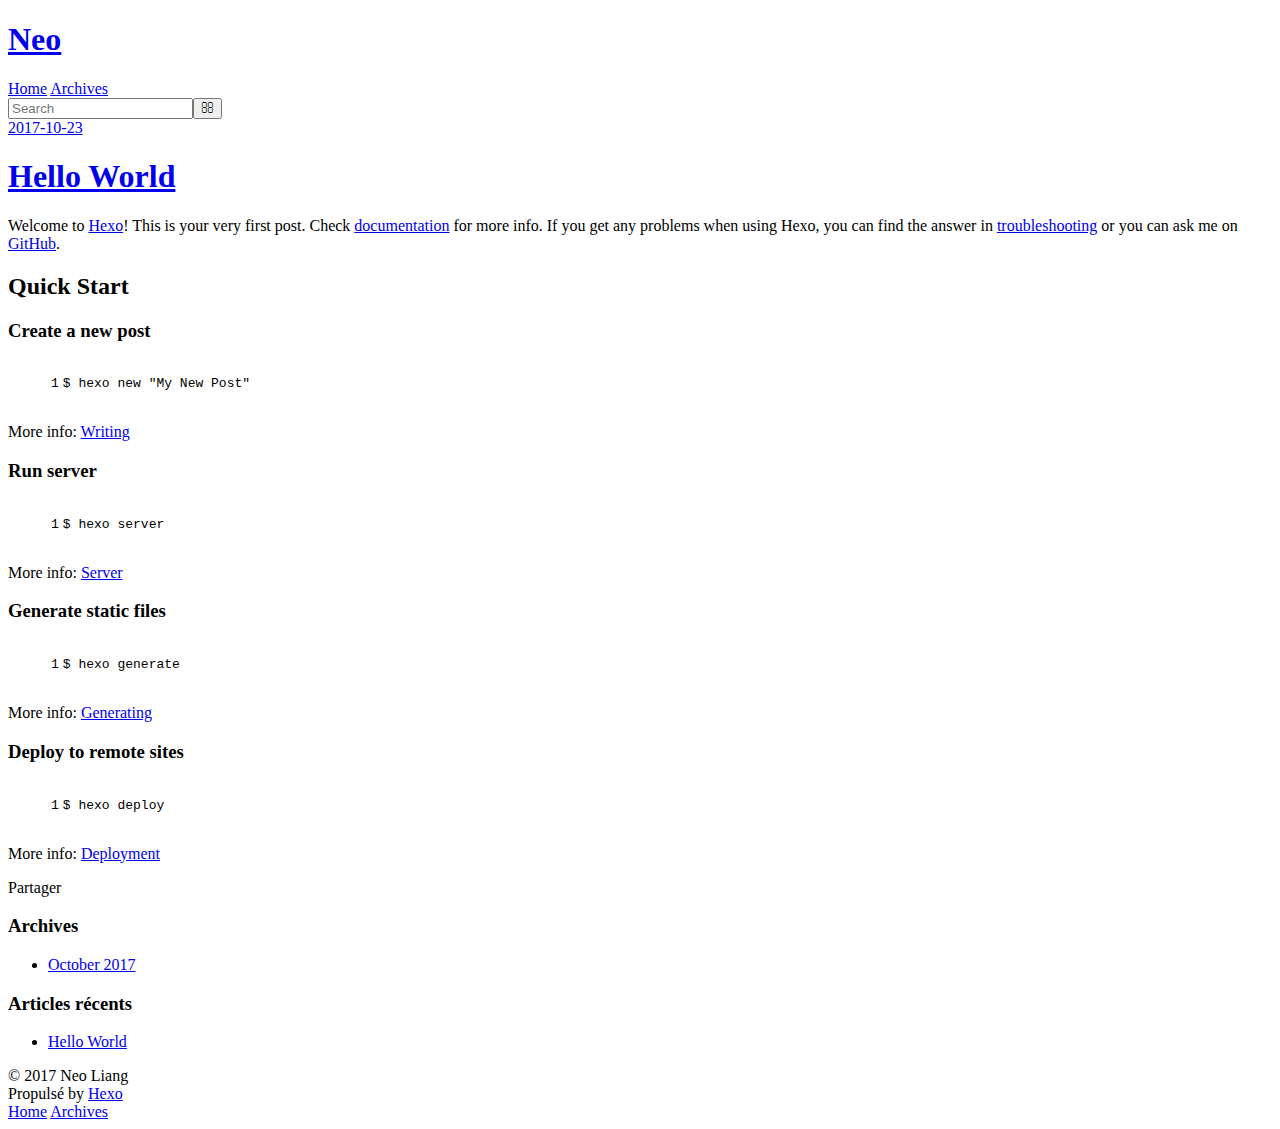
==== index.html @ 7d7af58f "Site updated: 2017-10-27 13:28:25" ====
<!DOCTYPE html>
<html>
<head>
  <meta charset="utf-8">
  
  <title>Neo</title>
  <meta name="viewport" content="width=device-width, initial-scale=1, maximum-scale=1">
  <meta property="og:type" content="website">
<meta property="og:title" content="Neo">
<meta property="og:url" content="http://yoursite.com/index.html">
<meta property="og:site_name" content="Neo">
<meta name="twitter:card" content="summary">
<meta name="twitter:title" content="Neo">
  
    <link rel="alternate" href="/atom.xml" title="Neo" type="application/atom+xml">
  
  
    <link rel="icon" href="/favicon.png">
  
  
    <link href="//fonts.googleapis.com/css?family=Source+Code+Pro" rel="stylesheet" type="text/css">
  
  <link rel="stylesheet" href="/css/style.css">
  

</head>

<body>
  <div id="container">
    <div id="wrap">
      <header id="header">
  <div id="banner"></div>
  <div id="header-outer" class="outer">
    <div id="header-title" class="inner">
      <h1 id="logo-wrap">
        <a href="/" id="logo">Neo</a>
      </h1>
      
    </div>
    <div id="header-inner" class="inner">
      <nav id="main-nav">
        <a id="main-nav-toggle" class="nav-icon"></a>
        
          <a class="main-nav-link" href="/">Home</a>
        
          <a class="main-nav-link" href="/archives">Archives</a>
        
      </nav>
      <nav id="sub-nav">
        
          <a id="nav-rss-link" class="nav-icon" href="/atom.xml" title="Flux RSS"></a>
        
        <a id="nav-search-btn" class="nav-icon" title="Rechercher"></a>
      </nav>
      <div id="search-form-wrap">
        <form action="//google.com/search" method="get" accept-charset="UTF-8" class="search-form"><input type="search" name="q" class="search-form-input" placeholder="Search"><button type="submit" class="search-form-submit">&#xF002;</button><input type="hidden" name="sitesearch" value="http://yoursite.com"></form>
      </div>
    </div>
  </div>
</header>
      <div class="outer">
        <section id="main">
  
    <article id="post-hello-world" class="article article-type-post" itemscope itemprop="blogPost">
  <div class="article-meta">
    <a href="/2017/10/23/hello-world/" class="article-date">
  <time datetime="2017-10-23T14:51:33.875Z" itemprop="datePublished">2017-10-23</time>
</a>
    
  </div>
  <div class="article-inner">
    
    
      <header class="article-header">
        
  
    <h1 itemprop="name">
      <a class="article-title" href="/2017/10/23/hello-world/">Hello World</a>
    </h1>
  

      </header>
    
    <div class="article-entry" itemprop="articleBody">
      
        <p>Welcome to <a href="https://hexo.io/" target="_blank" rel="external">Hexo</a>! This is your very first post. Check <a href="https://hexo.io/docs/" target="_blank" rel="external">documentation</a> for more info. If you get any problems when using Hexo, you can find the answer in <a href="https://hexo.io/docs/troubleshooting.html" target="_blank" rel="external">troubleshooting</a> or you can ask me on <a href="https://github.com/hexojs/hexo/issues" target="_blank" rel="external">GitHub</a>.</p>
<h2 id="Quick-Start"><a href="#Quick-Start" class="headerlink" title="Quick Start"></a>Quick Start</h2><h3 id="Create-a-new-post"><a href="#Create-a-new-post" class="headerlink" title="Create a new post"></a>Create a new post</h3><figure class="highlight bash"><table><tr><td class="gutter"><pre><div class="line">1</div></pre></td><td class="code"><pre><div class="line">$ hexo new <span class="string">"My New Post"</span></div></pre></td></tr></table></figure>
<p>More info: <a href="https://hexo.io/docs/writing.html" target="_blank" rel="external">Writing</a></p>
<h3 id="Run-server"><a href="#Run-server" class="headerlink" title="Run server"></a>Run server</h3><figure class="highlight bash"><table><tr><td class="gutter"><pre><div class="line">1</div></pre></td><td class="code"><pre><div class="line">$ hexo server</div></pre></td></tr></table></figure>
<p>More info: <a href="https://hexo.io/docs/server.html" target="_blank" rel="external">Server</a></p>
<h3 id="Generate-static-files"><a href="#Generate-static-files" class="headerlink" title="Generate static files"></a>Generate static files</h3><figure class="highlight bash"><table><tr><td class="gutter"><pre><div class="line">1</div></pre></td><td class="code"><pre><div class="line">$ hexo generate</div></pre></td></tr></table></figure>
<p>More info: <a href="https://hexo.io/docs/generating.html" target="_blank" rel="external">Generating</a></p>
<h3 id="Deploy-to-remote-sites"><a href="#Deploy-to-remote-sites" class="headerlink" title="Deploy to remote sites"></a>Deploy to remote sites</h3><figure class="highlight bash"><table><tr><td class="gutter"><pre><div class="line">1</div></pre></td><td class="code"><pre><div class="line">$ hexo deploy</div></pre></td></tr></table></figure>
<p>More info: <a href="https://hexo.io/docs/deployment.html" target="_blank" rel="external">Deployment</a></p>

      
    </div>
    <footer class="article-footer">
      <a data-url="http://yoursite.com/2017/10/23/hello-world/" data-id="cj99gglj60000r0o07r4srsw6" class="article-share-link">Partager</a>
      
      
    </footer>
  </div>
  
</article>


  

</section>
        
          <aside id="sidebar">
  
    

  
    

  
    
  
    
  <div class="widget-wrap">
    <h3 class="widget-title">Archives</h3>
    <div class="widget">
      <ul class="archive-list"><li class="archive-list-item"><a class="archive-list-link" href="/archives/2017/10/">October 2017</a></li></ul>
    </div>
  </div>


  
    
  <div class="widget-wrap">
    <h3 class="widget-title">Articles récents</h3>
    <div class="widget">
      <ul>
        
          <li>
            <a href="/2017/10/23/hello-world/">Hello World</a>
          </li>
        
      </ul>
    </div>
  </div>

  
</aside>
        
      </div>
      <footer id="footer">
  
  <div class="outer">
    <div id="footer-info" class="inner">
      &copy; 2017 Neo Liang<br>
      Propulsé by <a href="http://hexo.io/" target="_blank">Hexo</a>
    </div>
  </div>
</footer>
    </div>
    <nav id="mobile-nav">
  
    <a href="/" class="mobile-nav-link">Home</a>
  
    <a href="/archives" class="mobile-nav-link">Archives</a>
  
</nav>
    

<script src="//ajax.googleapis.com/ajax/libs/jquery/2.0.3/jquery.min.js"></script>


  <link rel="stylesheet" href="/fancybox/jquery.fancybox.css">
  <script src="/fancybox/jquery.fancybox.pack.js"></script>


<script src="/js/script.js"></script>

  </div>
</body>
</html>
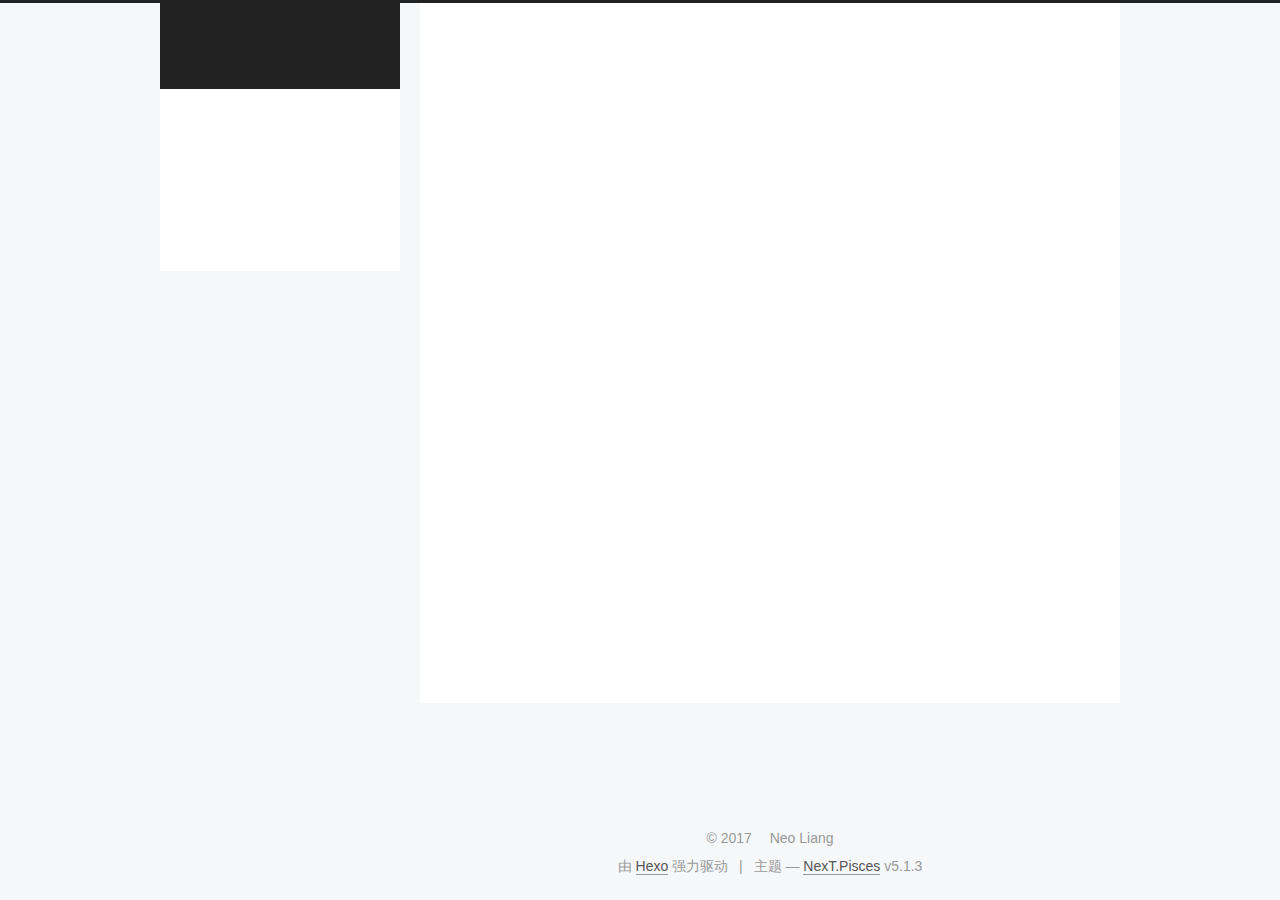
==== commit 8433b1c6: "Site updated: 2017-10-27 19:54:01" ====
--- a/index.html
+++ b/index.html
@@ -1,180 +1,666 @@
 <!DOCTYPE html>
-<html>
+
+
+
+  
+
+
+<html class="theme-next pisces use-motion" lang="zh-Hans">
 <head>
-  <meta charset="utf-8">
-  
-  <title>Neo</title>
-  <meta name="viewport" content="width=device-width, initial-scale=1, maximum-scale=1">
-  <meta property="og:type" content="website">
-<meta property="og:title" content="Neo">
+  <meta charset="UTF-8"/>
+<meta http-equiv="X-UA-Compatible" content="IE=edge" />
+<meta name="viewport" content="width=device-width, initial-scale=1, maximum-scale=1"/>
+<meta name="theme-color" content="#222">
+
+
+
+
+
+
+
+
+
+<meta http-equiv="Cache-Control" content="no-transform" />
+<meta http-equiv="Cache-Control" content="no-siteapp" />
+
+
+
+
+
+
+
+
+
+
+
+
+
+
+
+
+  
+  
+  <link href="/lib/fancybox/source/jquery.fancybox.css?v=2.1.5" rel="stylesheet" type="text/css" />
+
+
+
+
+
+
+
+<link href="/lib/font-awesome/css/font-awesome.min.css?v=4.6.2" rel="stylesheet" type="text/css" />
+
+<link href="/css/main.css?v=5.1.3" rel="stylesheet" type="text/css" />
+
+
+  <link rel="apple-touch-icon" sizes="180x180" href="/images/apple-touch-icon-next.png?v=5.1.3">
+
+
+  <link rel="icon" type="image/png" sizes="32x32" href="/images/favicon-32x32-next.png?v=5.1.3">
+
+
+  <link rel="icon" type="image/png" sizes="16x16" href="/images/favicon-16x16-next.png?v=5.1.3">
+
+
+  <link rel="mask-icon" href="/images/logo.svg?v=5.1.3" color="#222">
+
+
+
+
+
+  <meta name="keywords" content="Hexo, NexT" />
+
+
+
+
+
+
+
+
+
+
+<meta property="og:type" content="website">
+<meta property="og:title" content="Neo&#39;s blog">
 <meta property="og:url" content="http://yoursite.com/index.html">
-<meta property="og:site_name" content="Neo">
+<meta property="og:site_name" content="Neo&#39;s blog">
+<meta property="og:locale" content="zh-Hans">
 <meta name="twitter:card" content="summary">
-<meta name="twitter:title" content="Neo">
-  
-    <link rel="alternate" href="/atom.xml" title="Neo" type="application/atom+xml">
-  
-  
-    <link rel="icon" href="/favicon.png">
-  
-  
-    <link href="//fonts.googleapis.com/css?family=Source+Code+Pro" rel="stylesheet" type="text/css">
-  
-  <link rel="stylesheet" href="/css/style.css">
-  
+<meta name="twitter:title" content="Neo&#39;s blog">
+
+
+
+<script type="text/javascript" id="hexo.configurations">
+  var NexT = window.NexT || {};
+  var CONFIG = {
+    root: '/',
+    scheme: 'Pisces',
+    version: '5.1.3',
+    sidebar: {"position":"left","display":"post","offset":12,"b2t":false,"scrollpercent":false,"onmobile":false},
+    fancybox: true,
+    tabs: true,
+    motion: {"enable":true,"async":false,"transition":{"post_block":"fadeIn","post_header":"slideDownIn","post_body":"slideDownIn","coll_header":"slideLeftIn","sidebar":"slideUpIn"}},
+    duoshuo: {
+      userId: '0',
+      author: '博主'
+    },
+    algolia: {
+      applicationID: '',
+      apiKey: '',
+      indexName: '',
+      hits: {"per_page":10},
+      labels: {"input_placeholder":"Search for Posts","hits_empty":"We didn't find any results for the search: ${query}","hits_stats":"${hits} results found in ${time} ms"}
+    }
+  };
+</script>
+
+
+
+  <link rel="canonical" href="http://yoursite.com/"/>
+
+
+
+
+
+  <title>Neo's blog</title>
+  
+
+
+
+
+
+
+
 
 </head>
 
-<body>
-  <div id="container">
-    <div id="wrap">
-      <header id="header">
-  <div id="banner"></div>
-  <div id="header-outer" class="outer">
-    <div id="header-title" class="inner">
-      <h1 id="logo-wrap">
-        <a href="/" id="logo">Neo</a>
-      </h1>
-      
+<body itemscope itemtype="http://schema.org/WebPage" lang="zh-Hans">
+
+  
+  
+    
+  
+
+  <div class="container sidebar-position-left 
+  page-home">
+    <div class="headband"></div>
+
+    <header id="header" class="header" itemscope itemtype="http://schema.org/WPHeader">
+      <div class="header-inner"><div class="site-brand-wrapper">
+  <div class="site-meta ">
+    
+
+    <div class="custom-logo-site-title">
+      <a href="/"  class="brand" rel="start">
+        <span class="logo-line-before"><i></i></span>
+        <span class="site-title">Neo's blog</span>
+        <span class="logo-line-after"><i></i></span>
+      </a>
     </div>
-    <div id="header-inner" class="inner">
-      <nav id="main-nav">
-        <a id="main-nav-toggle" class="nav-icon"></a>
-        
-          <a class="main-nav-link" href="/">Home</a>
-        
-          <a class="main-nav-link" href="/archives">Archives</a>
-        
-      </nav>
-      <nav id="sub-nav">
-        
-          <a id="nav-rss-link" class="nav-icon" href="/atom.xml" title="Flux RSS"></a>
-        
-        <a id="nav-search-btn" class="nav-icon" title="Rechercher"></a>
-      </nav>
-      <div id="search-form-wrap">
-        <form action="//google.com/search" method="get" accept-charset="UTF-8" class="search-form"><input type="search" name="q" class="search-form-input" placeholder="Search"><button type="submit" class="search-form-submit">&#xF002;</button><input type="hidden" name="sitesearch" value="http://yoursite.com"></form>
-      </div>
+      
+        <p class="site-subtitle"></p>
+      
+  </div>
+
+  <div class="site-nav-toggle">
+    <button>
+      <span class="btn-bar"></span>
+      <span class="btn-bar"></span>
+      <span class="btn-bar"></span>
+    </button>
+  </div>
+</div>
+
+<nav class="site-nav">
+  
+
+  
+    <ul id="menu" class="menu">
+      
+        
+        <li class="menu-item menu-item-home">
+          <a href="/" rel="section">
+            
+              <i class="menu-item-icon fa fa-fw fa-home"></i> <br />
+            
+            首页
+          </a>
+        </li>
+      
+        
+        <li class="menu-item menu-item-tags">
+          <a href="/tags/" rel="section">
+            
+              <i class="menu-item-icon fa fa-fw fa-tags"></i> <br />
+            
+            标签
+          </a>
+        </li>
+      
+        
+        <li class="menu-item menu-item-categories">
+          <a href="/categories/" rel="section">
+            
+              <i class="menu-item-icon fa fa-fw fa-th"></i> <br />
+            
+            分类
+          </a>
+        </li>
+      
+        
+        <li class="menu-item menu-item-archives">
+          <a href="/archives/" rel="section">
+            
+              <i class="menu-item-icon fa fa-fw fa-archive"></i> <br />
+            
+            归档
+          </a>
+        </li>
+      
+
+      
+    </ul>
+  
+
+  
+</nav>
+
+
+
+ </div>
+    </header>
+
+    <main id="main" class="main">
+      <div class="main-inner">
+        <div class="content-wrap">
+          <div id="content" class="content">
+            
+  <section id="posts" class="posts-expand">
+    
+      
+
+  
+
+  
+  
+  
+
+  <article class="post post-type-normal" itemscope itemtype="http://schema.org/Article">
+  
+  
+  
+  <div class="post-block">
+    <link itemprop="mainEntityOfPage" href="http://yoursite.com/2017/10/23/hello-world/">
+
+    <span hidden itemprop="author" itemscope itemtype="http://schema.org/Person">
+      <meta itemprop="name" content="Neo Liang">
+      <meta itemprop="description" content="">
+      <meta itemprop="image" content="/images/avatar.gif">
+    </span>
+
+    <span hidden itemprop="publisher" itemscope itemtype="http://schema.org/Organization">
+      <meta itemprop="name" content="Neo's blog">
+    </span>
+
+    
+      <header class="post-header">
+
+        
+        
+          <h1 class="post-title" itemprop="name headline">
+                
+                <a class="post-title-link" href="/2017/10/23/hello-world/" itemprop="url">Hello World</a></h1>
+        
+
+        <div class="post-meta">
+          <span class="post-time">
+            
+              <span class="post-meta-item-icon">
+                <i class="fa fa-calendar-o"></i>
+              </span>
+              
+                <span class="post-meta-item-text">发表于</span>
+              
+              <time title="创建于" itemprop="dateCreated datePublished" datetime="2017-10-23T22:51:33+08:00">
+                2017-10-23
+              </time>
+            
+
+            
+
+            
+          </span>
+
+          
+            <span class="post-category" >
+            
+              <span class="post-meta-divider">|</span>
+            
+              <span class="post-meta-item-icon">
+                <i class="fa fa-folder-o"></i>
+              </span>
+              
+                <span class="post-meta-item-text">分类于</span>
+              
+              
+                <span itemprop="about" itemscope itemtype="http://schema.org/Thing">
+                  <a href="/categories/日常/" itemprop="url" rel="index">
+                    <span itemprop="name">日常</span>
+                  </a>
+                </span>
+
+                
+                
+              
+            </span>
+          
+
+          
+            
+          
+
+          
+          
+
+          
+
+          
+
+          
+
+        </div>
+      </header>
+    
+
+    
+    
+    
+    <div class="post-body" itemprop="articleBody">
+
+      
+      
+
+      
+        
+          
+            <p>  简单搭了个博客，用来随意写写东西，放点项目展示的链接吧。</p>
+
+          
+        
+      
+    </div>
+    
+    
+    
+
+    
+
+    
+
+    
+
+    <footer class="post-footer">
+      
+
+      
+
+      
+
+      
+      
+        <div class="post-eof"></div>
+      
+    </footer>
+  </div>
+  
+  
+  
+  </article>
+
+
+    
+  </section>
+
+  
+
+
+          </div>
+          
+
+
+          
+
+        </div>
+        
+          
+  
+  <div class="sidebar-toggle">
+    <div class="sidebar-toggle-line-wrap">
+      <span class="sidebar-toggle-line sidebar-toggle-line-first"></span>
+      <span class="sidebar-toggle-line sidebar-toggle-line-middle"></span>
+      <span class="sidebar-toggle-line sidebar-toggle-line-last"></span>
     </div>
   </div>
-</header>
-      <div class="outer">
-        <section id="main">
-  
-    <article id="post-hello-world" class="article article-type-post" itemscope itemprop="blogPost">
-  <div class="article-meta">
-    <a href="/2017/10/23/hello-world/" class="article-date">
-  <time datetime="2017-10-23T14:51:33.875Z" itemprop="datePublished">2017-10-23</time>
-</a>
-    
+
+  <aside id="sidebar" class="sidebar">
+    
+    <div class="sidebar-inner">
+
+      
+
+      
+
+      <section class="site-overview-wrap sidebar-panel sidebar-panel-active">
+        <div class="site-overview">
+          <div class="site-author motion-element" itemprop="author" itemscope itemtype="http://schema.org/Person">
+            
+              <p class="site-author-name" itemprop="name">Neo Liang</p>
+              <p class="site-description motion-element" itemprop="description"></p>
+          </div>
+
+          <nav class="site-state motion-element">
+
+            
+              <div class="site-state-item site-state-posts">
+              
+                <a href="/archives/">
+              
+                  <span class="site-state-item-count">1</span>
+                  <span class="site-state-item-name">日志</span>
+                </a>
+              </div>
+            
+
+            
+              
+              
+              <div class="site-state-item site-state-categories">
+                <a href="/categories/index.html">
+                  <span class="site-state-item-count">1</span>
+                  <span class="site-state-item-name">分类</span>
+                </a>
+              </div>
+            
+
+            
+
+          </nav>
+
+          
+
+          <div class="links-of-author motion-element">
+            
+          </div>
+
+          
+          
+
+          
+          
+
+          
+
+        </div>
+      </section>
+
+      
+
+      
+
+    </div>
+  </aside>
+
+
+        
+      </div>
+    </main>
+
+    <footer id="footer" class="footer">
+      <div class="footer-inner">
+        <div class="copyright">&copy; <span itemprop="copyrightYear">2017</span>
+  <span class="with-love">
+    <i class="fa fa-user"></i>
+  </span>
+  <span class="author" itemprop="copyrightHolder">Neo Liang</span>
+
+  
+</div>
+
+
+  <div class="powered-by">由 <a class="theme-link" target="_blank" href="https://hexo.io">Hexo</a> 强力驱动</div>
+
+
+
+  <span class="post-meta-divider">|</span>
+
+
+
+  <div class="theme-info">主题 &mdash; <a class="theme-link" target="_blank" href="https://github.com/iissnan/hexo-theme-next">NexT.Pisces</a> v5.1.3</div>
+
+
+
+
+        
+
+
+
+
+
+
+
+        
+      </div>
+    </footer>
+
+    
+      <div class="back-to-top">
+        <i class="fa fa-arrow-up"></i>
+        
+      </div>
+    
+
+    
+
   </div>
-  <div class="article-inner">
-    
-    
-      <header class="article-header">
-        
-  
-    <h1 itemprop="name">
-      <a class="article-title" href="/2017/10/23/hello-world/">Hello World</a>
-    </h1>
-  
-
-      </header>
-    
-    <div class="article-entry" itemprop="articleBody">
-      
-        <p>Welcome to <a href="https://hexo.io/" target="_blank" rel="external">Hexo</a>! This is your very first post. Check <a href="https://hexo.io/docs/" target="_blank" rel="external">documentation</a> for more info. If you get any problems when using Hexo, you can find the answer in <a href="https://hexo.io/docs/troubleshooting.html" target="_blank" rel="external">troubleshooting</a> or you can ask me on <a href="https://github.com/hexojs/hexo/issues" target="_blank" rel="external">GitHub</a>.</p>
-<h2 id="Quick-Start"><a href="#Quick-Start" class="headerlink" title="Quick Start"></a>Quick Start</h2><h3 id="Create-a-new-post"><a href="#Create-a-new-post" class="headerlink" title="Create a new post"></a>Create a new post</h3><figure class="highlight bash"><table><tr><td class="gutter"><pre><div class="line">1</div></pre></td><td class="code"><pre><div class="line">$ hexo new <span class="string">"My New Post"</span></div></pre></td></tr></table></figure>
-<p>More info: <a href="https://hexo.io/docs/writing.html" target="_blank" rel="external">Writing</a></p>
-<h3 id="Run-server"><a href="#Run-server" class="headerlink" title="Run server"></a>Run server</h3><figure class="highlight bash"><table><tr><td class="gutter"><pre><div class="line">1</div></pre></td><td class="code"><pre><div class="line">$ hexo server</div></pre></td></tr></table></figure>
-<p>More info: <a href="https://hexo.io/docs/server.html" target="_blank" rel="external">Server</a></p>
-<h3 id="Generate-static-files"><a href="#Generate-static-files" class="headerlink" title="Generate static files"></a>Generate static files</h3><figure class="highlight bash"><table><tr><td class="gutter"><pre><div class="line">1</div></pre></td><td class="code"><pre><div class="line">$ hexo generate</div></pre></td></tr></table></figure>
-<p>More info: <a href="https://hexo.io/docs/generating.html" target="_blank" rel="external">Generating</a></p>
-<h3 id="Deploy-to-remote-sites"><a href="#Deploy-to-remote-sites" class="headerlink" title="Deploy to remote sites"></a>Deploy to remote sites</h3><figure class="highlight bash"><table><tr><td class="gutter"><pre><div class="line">1</div></pre></td><td class="code"><pre><div class="line">$ hexo deploy</div></pre></td></tr></table></figure>
-<p>More info: <a href="https://hexo.io/docs/deployment.html" target="_blank" rel="external">Deployment</a></p>
-
-      
-    </div>
-    <footer class="article-footer">
-      <a data-url="http://yoursite.com/2017/10/23/hello-world/" data-id="cj99gglj60000r0o07r4srsw6" class="article-share-link">Partager</a>
-      
-      
-    </footer>
-  </div>
-  
-</article>
-
-
-  
-
-</section>
-        
-          <aside id="sidebar">
-  
-    
-
-  
-    
-
-  
-    
-  
-    
-  <div class="widget-wrap">
-    <h3 class="widget-title">Archives</h3>
-    <div class="widget">
-      <ul class="archive-list"><li class="archive-list-item"><a class="archive-list-link" href="/archives/2017/10/">October 2017</a></li></ul>
-    </div>
-  </div>
-
-
-  
-    
-  <div class="widget-wrap">
-    <h3 class="widget-title">Articles récents</h3>
-    <div class="widget">
-      <ul>
-        
-          <li>
-            <a href="/2017/10/23/hello-world/">Hello World</a>
-          </li>
-        
-      </ul>
-    </div>
-  </div>
-
-  
-</aside>
-        
-      </div>
-      <footer id="footer">
-  
-  <div class="outer">
-    <div id="footer-info" class="inner">
-      &copy; 2017 Neo Liang<br>
-      Propulsé by <a href="http://hexo.io/" target="_blank">Hexo</a>
-    </div>
-  </div>
-</footer>
-    </div>
-    <nav id="mobile-nav">
-  
-    <a href="/" class="mobile-nav-link">Home</a>
-  
-    <a href="/archives" class="mobile-nav-link">Archives</a>
-  
-</nav>
-    
-
-<script src="//ajax.googleapis.com/ajax/libs/jquery/2.0.3/jquery.min.js"></script>
-
-
-  <link rel="stylesheet" href="/fancybox/jquery.fancybox.css">
-  <script src="/fancybox/jquery.fancybox.pack.js"></script>
-
-
-<script src="/js/script.js"></script>
-
-  </div>
+
+  
+
+<script type="text/javascript">
+  if (Object.prototype.toString.call(window.Promise) !== '[object Function]') {
+    window.Promise = null;
+  }
+</script>
+
+
+
+
+
+
+
+
+
+  
+
+
+
+
+
+
+
+
+
+
+
+
+  
+  
+    <script type="text/javascript" src="/lib/jquery/index.js?v=2.1.3"></script>
+  
+
+  
+  
+    <script type="text/javascript" src="/lib/fastclick/lib/fastclick.min.js?v=1.0.6"></script>
+  
+
+  
+  
+    <script type="text/javascript" src="/lib/jquery_lazyload/jquery.lazyload.js?v=1.9.7"></script>
+  
+
+  
+  
+    <script type="text/javascript" src="/lib/velocity/velocity.min.js?v=1.2.1"></script>
+  
+
+  
+  
+    <script type="text/javascript" src="/lib/velocity/velocity.ui.min.js?v=1.2.1"></script>
+  
+
+  
+  
+    <script type="text/javascript" src="/lib/fancybox/source/jquery.fancybox.pack.js?v=2.1.5"></script>
+  
+
+
+  
+
+
+  <script type="text/javascript" src="/js/src/utils.js?v=5.1.3"></script>
+
+  <script type="text/javascript" src="/js/src/motion.js?v=5.1.3"></script>
+
+
+
+  
+  
+
+
+  <script type="text/javascript" src="/js/src/affix.js?v=5.1.3"></script>
+
+  <script type="text/javascript" src="/js/src/schemes/pisces.js?v=5.1.3"></script>
+
+
+
+  
+
+  
+
+
+  <script type="text/javascript" src="/js/src/bootstrap.js?v=5.1.3"></script>
+
+
+
+  
+
+
+  
+
+
+
+
+	
+
+
+
+
+
+  
+
+
+
+
+
+  
+
+
+
+
+
+
+
+
+
+
+
+
+  
+
+
+
+
+
+  
+
+  
+
+  
+  
+
+  
+
+  
+
+  
+
 </body>
-</html>+</html>
--- a/css/main.css
+++ b/css/main.css
@@ -0,0 +1,2993 @@
+/* normalize.css v3.0.2 | MIT License | git.io/normalize */
+html {
+  font-family: sans-serif; /* 1 */
+  -ms-text-size-adjust: 100%; /* 2 */
+  -webkit-text-size-adjust: 100%; /* 2 */
+}
+body {
+  margin: 0;
+}
+article,
+aside,
+details,
+figcaption,
+figure,
+footer,
+header,
+hgroup,
+main,
+menu,
+nav,
+section,
+summary {
+  display: block;
+}
+audio,
+canvas,
+progress,
+video {
+  display: inline-block; /* 1 */
+  vertical-align: baseline; /* 2 */
+}
+audio:not([controls]) {
+  display: none;
+  height: 0;
+}
+[hidden],
+template {
+  display: none;
+}
+a {
+  background-color: transparent;
+}
+a:active,
+a:hover {
+  outline: 0;
+}
+abbr[title] {
+  border-bottom: 1px dotted;
+}
+b,
+strong {
+  font-weight: bold;
+}
+dfn {
+  font-style: italic;
+}
+h1 {
+  font-size: 2em;
+  margin: 0.67em 0;
+}
+mark {
+  background: #ff0;
+  color: #000;
+}
+small {
+  font-size: 80%;
+}
+sub,
+sup {
+  font-size: 75%;
+  line-height: 0;
+  position: relative;
+  vertical-align: baseline;
+}
+sup {
+  top: -0.5em;
+}
+sub {
+  bottom: -0.25em;
+}
+img {
+  border: 0;
+}
+svg:not(:root) {
+  overflow: hidden;
+}
+figure {
+  margin: 1em 40px;
+}
+hr {
+  -moz-box-sizing: content-box;
+  box-sizing: content-box;
+  height: 0;
+}
+pre {
+  overflow: auto;
+}
+code,
+kbd,
+pre,
+samp {
+  font-family: monospace, monospace;
+  font-size: 1em;
+}
+button,
+input,
+optgroup,
+select,
+textarea {
+  color: inherit; /* 1 */
+  font: inherit; /* 2 */
+  margin: 0; /* 3 */
+}
+button {
+  overflow: visible;
+}
+button,
+select {
+  text-transform: none;
+}
+button,
+html input[type="button"],
+input[type="reset"],
+input[type="submit"] {
+  -webkit-appearance: button; /* 2 */
+  cursor: pointer; /* 3 */
+}
+button[disabled],
+html input[disabled] {
+  cursor: default;
+}
+button::-moz-focus-inner,
+input::-moz-focus-inner {
+  border: 0;
+  padding: 0;
+}
+input {
+  line-height: normal;
+}
+input[type="checkbox"],
+input[type="radio"] {
+  box-sizing: border-box; /* 1 */
+  padding: 0; /* 2 */
+}
+input[type="number"]::-webkit-inner-spin-button,
+input[type="number"]::-webkit-outer-spin-button {
+  height: auto;
+}
+input[type="search"] {
+  -webkit-appearance: textfield; /* 1 */
+  -moz-box-sizing: content-box;
+  -webkit-box-sizing: content-box; /* 2 */
+  box-sizing: content-box;
+}
+input[type="search"]::-webkit-search-cancel-button,
+input[type="search"]::-webkit-search-decoration {
+  -webkit-appearance: none;
+}
+fieldset {
+  border: 1px solid #c0c0c0;
+  margin: 0 2px;
+  padding: 0.35em 0.625em 0.75em;
+}
+legend {
+  border: 0; /* 1 */
+  padding: 0; /* 2 */
+}
+textarea {
+  overflow: auto;
+}
+optgroup {
+  font-weight: bold;
+}
+table {
+  border-collapse: collapse;
+  border-spacing: 0;
+}
+td,
+th {
+  padding: 0;
+}
+::selection {
+  background: #262a30;
+  color: #fff;
+}
+body {
+  position: relative;
+  font-family: 'Lato', "PingFang SC", "Microsoft YaHei", sans-serif;
+  font-size: 14px;
+  line-height: 2;
+  color: #555;
+  background: #f5f7f9;
+}
+@media (max-width: 767px) {
+  body {
+    padding-right: 0 !important;
+  }
+}
+@media (min-width: 768px) and (max-width: 991px) {
+  body {
+    padding-right: 0 !important;
+  }
+}
+@media (min-width: 1600px) {
+  body {
+    font-size: 16px;
+  }
+}
+h1,
+h2,
+h3,
+h4,
+h5,
+h6 {
+  margin: 0;
+  padding: 0;
+  font-weight: bold;
+  line-height: 1.5;
+  font-family: 'Lato', "PingFang SC", "Microsoft YaHei", sans-serif;
+}
+h2,
+h3,
+h4,
+h5,
+h6 {
+  margin: 20px 0 15px;
+}
+h1 {
+  font-size: 22px;
+}
+@media (max-width: 767px) {
+  h1 {
+    font-size: 18px;
+  }
+}
+h2 {
+  font-size: 20px;
+}
+@media (max-width: 767px) {
+  h2 {
+    font-size: 16px;
+  }
+}
+h3 {
+  font-size: 18px;
+}
+@media (max-width: 767px) {
+  h3 {
+    font-size: 14px;
+  }
+}
+h4 {
+  font-size: 16px;
+}
+@media (max-width: 767px) {
+  h4 {
+    font-size: 12px;
+  }
+}
+h5 {
+  font-size: 14px;
+}
+@media (max-width: 767px) {
+  h5 {
+    font-size: 10px;
+  }
+}
+h6 {
+  font-size: 12px;
+}
+@media (max-width: 767px) {
+  h6 {
+    font-size: 8px;
+  }
+}
+p {
+  margin: 0 0 20px 0;
+}
+a {
+  color: #555;
+  text-decoration: none;
+  outline: none;
+  border-bottom: 1px solid #999;
+  word-wrap: break-word;
+}
+a:hover {
+  color: #222;
+  border-bottom-color: #222;
+}
+blockquote {
+  margin: 0;
+  padding: 0;
+}
+img {
+  display: block;
+  margin: auto;
+  max-width: 100%;
+  height: auto;
+}
+hr {
+  margin: 40px 0;
+  height: 3px;
+  border: none;
+  background-color: #ddd;
+  background-image: repeating-linear-gradient(-45deg, #fff, #fff 4px, transparent 4px, transparent 8px);
+}
+blockquote {
+  padding: 0 15px;
+  color: #666;
+  border-left: 4px solid #ddd;
+}
+blockquote cite::before {
+  content: "-";
+  padding: 0 5px;
+}
+dt {
+  font-weight: 700;
+}
+dd {
+  margin: 0;
+  padding: 0;
+}
+kbd {
+  border: 1px solid #ccc;
+  border-radius: 0.2em;
+  box-shadow: 0.1em 0.1em 0.2em rgba(0,0,0,0.1);
+  background-color: #f9f9f9;
+  font-family: inherit;
+  background-image: -webkit-linear-gradient(top, #eee, #fff, #eee);
+  padding: 0.1em 0.3em;
+  white-space: nowrap;
+}
+.text-left {
+  text-align: left;
+}
+.text-center {
+  text-align: center;
+}
+.text-right {
+  text-align: right;
+}
+.text-justify {
+  text-align: justify;
+}
+.text-nowrap {
+  white-space: nowrap;
+}
+.text-lowercase {
+  text-transform: lowercase;
+}
+.text-uppercase {
+  text-transform: uppercase;
+}
+.text-capitalize {
+  text-transform: capitalize;
+}
+.center-block {
+  display: block;
+  margin-left: auto;
+  margin-right: auto;
+}
+.clearfix:before,
+.clearfix:after {
+  content: " ";
+  display: table;
+}
+.clearfix:after {
+  clear: both;
+}
+.pullquote {
+  width: 45%;
+}
+.pullquote.left {
+  float: left;
+  margin-left: 5px;
+  margin-right: 10px;
+}
+.pullquote.right {
+  float: right;
+  margin-left: 10px;
+  margin-right: 5px;
+}
+.affix.affix.affix {
+  position: fixed;
+}
+.translation {
+  margin-top: -20px;
+  font-size: 14px;
+  color: #999;
+}
+.scrollbar-measure {
+  width: 100px;
+  height: 100px;
+  overflow: scroll;
+  position: absolute;
+  top: -9999px;
+}
+.use-motion .motion-element {
+  opacity: 0;
+}
+table {
+  margin: 20px 0;
+  width: 100%;
+  border-collapse: collapse;
+  border-spacing: 0;
+  border: 1px solid #ddd;
+  font-size: 14px;
+  table-layout: fixed;
+  word-wrap: break-all;
+}
+table>tbody>tr:nth-of-type(odd) {
+  background-color: #f9f9f9;
+}
+table>tbody>tr:hover {
+  background-color: #f5f5f5;
+}
+caption,
+th,
+td {
+  padding: 8px;
+  text-align: left;
+  vertical-align: middle;
+  font-weight: normal;
+}
+th,
+td {
+  border-bottom: 3px solid #ddd;
+  border-right: 1px solid #eee;
+}
+th {
+  padding-bottom: 10px;
+  font-weight: 700;
+}
+td {
+  border-bottom-width: 1px;
+}
+html,
+body {
+  height: 100%;
+}
+.container {
+  position: relative;
+  min-height: 100%;
+}
+.header-inner {
+  margin: 0 auto;
+  padding: 100px 0 70px;
+  width: 700px;
+}
+@media (min-width: 1600px) {
+  .container .header-inner {
+    width: 900px;
+  }
+}
+.main {
+  padding-bottom: 150px;
+}
+.main-inner {
+  margin: 0 auto;
+  width: 700px;
+}
+@media (min-width: 1600px) {
+  .container .main-inner {
+    width: 900px;
+  }
+}
+.footer {
+  position: absolute;
+  left: 0;
+  bottom: 0;
+  width: 100%;
+  min-height: 50px;
+}
+.footer-inner {
+  box-sizing: border-box;
+  margin: 20px auto;
+  width: 700px;
+}
+@media (min-width: 1600px) {
+  .container .footer-inner {
+    width: 900px;
+  }
+}
+pre,
+.highlight {
+  overflow: auto;
+  margin: 20px 0;
+  padding: 0;
+  font-size: 13px;
+  color: #4d4d4c;
+  background: #f7f7f7;
+  line-height: 1.6;
+}
+pre,
+code {
+  font-family: consolas, Menlo, "PingFang SC", "Microsoft YaHei", monospace;
+}
+code {
+  padding: 2px 4px;
+  word-wrap: break-word;
+  color: #555;
+  background: #eee;
+  border-radius: 3px;
+  font-size: 13px;
+}
+pre {
+  padding: 10px;
+}
+pre code {
+  padding: 0;
+  color: #4d4d4c;
+  background: none;
+  text-shadow: none;
+}
+.highlight {
+  border-radius: 1px;
+}
+.highlight pre {
+  border: none;
+  margin: 0;
+  padding: 10px 0;
+}
+.highlight table {
+  margin: 0;
+  width: auto;
+  border: none;
+}
+.highlight td {
+  border: none;
+  padding: 0;
+}
+.highlight figcaption {
+  font-size: 1em;
+  color: #4d4d4c;
+  line-height: 1em;
+  margin-bottom: 1em;
+}
+.highlight figcaption:before,
+.highlight figcaption:after {
+  content: " ";
+  display: table;
+}
+.highlight figcaption:after {
+  clear: both;
+}
+.highlight figcaption a {
+  float: right;
+  color: #4d4d4c;
+}
+.highlight figcaption a:hover {
+  border-bottom-color: #4d4d4c;
+}
+.highlight .gutter pre {
+  padding-left: 10px;
+  padding-right: 10px;
+  color: #869194;
+  text-align: right;
+  background-color: #eff2f3;
+}
+.highlight .code pre {
+  width: 100%;
+  padding-left: 10px;
+  padding-right: 10px;
+  background-color: #f7f7f7;
+}
+.highlight .line {
+  height: 20px;
+}
+.gutter {
+  -webkit-user-select: none;
+  -moz-user-select: none;
+  -ms-user-select: none;
+  user-select: none;
+}
+.gist table {
+  width: auto;
+}
+.gist table td {
+  border: none;
+}
+pre .deletion {
+  background: #fdd;
+}
+pre .addition {
+  background: #dfd;
+}
+pre .meta {
+  color: #8959a8;
+}
+pre .comment {
+  color: #8e908c;
+}
+pre .variable,
+pre .attribute,
+pre .tag,
+pre .regexp,
+pre .ruby .constant,
+pre .xml .tag .title,
+pre .xml .pi,
+pre .xml .doctype,
+pre .html .doctype,
+pre .css .id,
+pre .css .class,
+pre .css .pseudo {
+  color: #c82829;
+}
+pre .number,
+pre .preprocessor,
+pre .built_in,
+pre .literal,
+pre .params,
+pre .constant,
+pre .command {
+  color: #f5871f;
+}
+pre .ruby .class .title,
+pre .css .rules .attribute,
+pre .string,
+pre .value,
+pre .inheritance,
+pre .header,
+pre .ruby .symbol,
+pre .xml .cdata,
+pre .special,
+pre .number,
+pre .formula {
+  color: #718c00;
+}
+pre .title,
+pre .css .hexcolor {
+  color: #3e999f;
+}
+pre .function,
+pre .python .decorator,
+pre .python .title,
+pre .ruby .function .title,
+pre .ruby .title .keyword,
+pre .perl .sub,
+pre .javascript .title,
+pre .coffeescript .title {
+  color: #4271ae;
+}
+pre .keyword,
+pre .javascript .function {
+  color: #8959a8;
+}
+.full-image.full-image.full-image {
+  border: none;
+  max-width: 100%;
+  width: auto;
+  margin: 20px auto;
+}
+@media (min-width: 992px) {
+  .full-image.full-image.full-image {
+    max-width: none;
+    width: 118%;
+    margin: 0 -9%;
+  }
+}
+.blockquote-center,
+.page-home .post-type-quote blockquote,
+.page-post-detail .post-type-quote blockquote {
+  position: relative;
+  margin: 40px 0;
+  padding: 0;
+  border-left: none;
+  text-align: center;
+}
+.blockquote-center::before,
+.page-home .post-type-quote blockquote::before,
+.page-post-detail .post-type-quote blockquote::before,
+.blockquote-center::after,
+.page-home .post-type-quote blockquote::after,
+.page-post-detail .post-type-quote blockquote::after {
+  position: absolute;
+  content: ' ';
+  display: block;
+  width: 100%;
+  height: 24px;
+  opacity: 0.2;
+  background-repeat: no-repeat;
+  background-position: 0 -6px;
+  background-size: 22px 22px;
+}
+.blockquote-center::before,
+.page-home .post-type-quote blockquote::before,
+.page-post-detail .post-type-quote blockquote::before {
+  top: -20px;
+  background-image: url("../images/quote-l.svg");
+  border-top: 1px solid #ccc;
+}
+.blockquote-center::after,
+.page-home .post-type-quote blockquote::after,
+.page-post-detail .post-type-quote blockquote::after {
+  bottom: -20px;
+  background-image: url("../images/quote-r.svg");
+  border-bottom: 1px solid #ccc;
+  background-position: 100% 8px;
+}
+.blockquote-center p,
+.page-home .post-type-quote blockquote p,
+.page-post-detail .post-type-quote blockquote p,
+.blockquote-center div,
+.page-home .post-type-quote blockquote div,
+.page-post-detail .post-type-quote blockquote div {
+  text-align: center;
+}
+.post .post-body .group-picture img {
+  box-sizing: border-box;
+  padding: 0 3px;
+  border: none;
+}
+.post .group-picture-row {
+  overflow: hidden;
+  margin-top: 6px;
+}
+.post .group-picture-row:first-child {
+  margin-top: 0;
+}
+.post .group-picture-column {
+  float: left;
+}
+.page-post-detail .post-body .group-picture-column {
+  float: none;
+  margin-top: 10px;
+  width: auto !important;
+}
+.page-post-detail .post-body .group-picture-column img {
+  margin: 0 auto;
+}
+.page-archive .group-picture-container {
+  overflow: hidden;
+}
+.page-archive .group-picture-row {
+  float: left;
+}
+.page-archive .group-picture-row:first-child {
+  margin-top: 6px;
+}
+.page-archive .group-picture-column {
+  max-width: 150px;
+  max-height: 150px;
+}
+.post-body .note {
+  position: relative;
+  padding: 15px;
+  margin-bottom: 20px;
+  border: 1px solid #eee;
+  border-left-width: 5px;
+  border-radius: 3px;
+}
+.post-body .note h2,
+.post-body .note h3,
+.post-body .note h4,
+.post-body .note h5,
+.post-body .note h6 {
+  margin-top: 0;
+  margin-bottom: 0;
+  border-bottom: initial;
+  padding-top: 0 !important;
+}
+.post-body .note p:first-child,
+.post-body .note ul:first-child,
+.post-body .note ol:first-child,
+.post-body .note table:first-child,
+.post-body .note pre:first-child,
+.post-body .note blockquote:first-child {
+  margin-top: 0;
+}
+.post-body .note p:last-child,
+.post-body .note ul:last-child,
+.post-body .note ol:last-child,
+.post-body .note table:last-child,
+.post-body .note pre:last-child,
+.post-body .note blockquote:last-child {
+  margin-bottom: 0;
+}
+.post-body .note.default {
+  border-left-color: #777;
+}
+.post-body .note.default h2,
+.post-body .note.default h3,
+.post-body .note.default h4,
+.post-body .note.default h5,
+.post-body .note.default h6 {
+  color: #777;
+}
+.post-body .note.primary {
+  border-left-color: #6f42c1;
+}
+.post-body .note.primary h2,
+.post-body .note.primary h3,
+.post-body .note.primary h4,
+.post-body .note.primary h5,
+.post-body .note.primary h6 {
+  color: #6f42c1;
+}
+.post-body .note.info {
+  border-left-color: #428bca;
+}
+.post-body .note.info h2,
+.post-body .note.info h3,
+.post-body .note.info h4,
+.post-body .note.info h5,
+.post-body .note.info h6 {
+  color: #428bca;
+}
+.post-body .note.success {
+  border-left-color: #5cb85c;
+}
+.post-body .note.success h2,
+.post-body .note.success h3,
+.post-body .note.success h4,
+.post-body .note.success h5,
+.post-body .note.success h6 {
+  color: #5cb85c;
+}
+.post-body .note.warning {
+  border-left-color: #f0ad4e;
+}
+.post-body .note.warning h2,
+.post-body .note.warning h3,
+.post-body .note.warning h4,
+.post-body .note.warning h5,
+.post-body .note.warning h6 {
+  color: #f0ad4e;
+}
+.post-body .note.danger {
+  border-left-color: #d9534f;
+}
+.post-body .note.danger h2,
+.post-body .note.danger h3,
+.post-body .note.danger h4,
+.post-body .note.danger h5,
+.post-body .note.danger h6 {
+  color: #d9534f;
+}
+.post-body .label {
+  display: inline;
+  padding: 0 2px;
+  white-space: nowrap;
+}
+.post-body .label.default {
+  background-color: #f0f0f0;
+}
+.post-body .label.primary {
+  background-color: #efe6f7;
+}
+.post-body .label.info {
+  background-color: #e5f2f8;
+}
+.post-body .label.success {
+  background-color: #e7f4e9;
+}
+.post-body .label.warning {
+  background-color: #fcf6e1;
+}
+.post-body .label.danger {
+  background-color: #fae8eb;
+}
+.post-body .tabs {
+  position: relative;
+  display: block;
+  margin-bottom: 20px;
+  padding-top: 10px;
+}
+.post-body .tabs ul.nav-tabs {
+  margin: 0;
+  padding: 0;
+  display: flex;
+  margin-bottom: -1px;
+}
+@media (max-width: 413px) {
+  .post-body .tabs ul.nav-tabs {
+    display: block;
+    margin-bottom: 5px;
+  }
+}
+.post-body .tabs ul.nav-tabs li.tab {
+  list-style-type: none !important;
+  margin: 0 0.25em 0 0;
+  border-top: 3px solid transparent;
+  border-left: 1px solid transparent;
+  border-right: 1px solid transparent;
+}
+@media (max-width: 413px) {
+  .post-body .tabs ul.nav-tabs li.tab {
+    margin: initial;
+    border-top: 1px solid transparent;
+    border-left: 3px solid transparent;
+    border-right: 1px solid transparent;
+    border-bottom: 1px solid transparent;
+  }
+}
+.post-body .tabs ul.nav-tabs li.tab a {
+  outline: 0;
+  border-bottom: initial;
+  display: block;
+  line-height: 1.8em;
+  padding: 0.25em 0.75em;
+  transition-duration: 0.2s;
+  transition-timing-function: ease-out;
+  transition-delay: 0s;
+}
+.post-body .tabs ul.nav-tabs li.tab a i {
+  width: 1.285714285714286em;
+}
+.post-body .tabs ul.nav-tabs li.tab.active {
+  border-top: 3px solid #fc6423;
+  border-left: 1px solid #ddd;
+  border-right: 1px solid #ddd;
+  background-color: #fff;
+}
+@media (max-width: 413px) {
+  .post-body .tabs ul.nav-tabs li.tab.active {
+    border-top: 1px solid #ddd;
+    border-left: 3px solid #fc6423;
+    border-right: 1px solid #ddd;
+    border-bottom: 1px solid #ddd;
+  }
+}
+.post-body .tabs ul.nav-tabs li.tab.active a {
+  cursor: default;
+  color: #555;
+}
+.post-body .tabs .tab-content {
+  background-color: #fff;
+}
+.post-body .tabs .tab-content .tab-pane {
+  border: 1px solid #ddd;
+  padding: 20px 20px 0 20px;
+}
+.post-body .tabs .tab-content .tab-pane:not(.active) {
+  display: none !important;
+}
+.post-body .tabs .tab-content .tab-pane.active {
+  display: block !important;
+}
+.btn {
+  display: inline-block;
+  padding: 0 20px;
+  font-size: 14px;
+  color: #555;
+  background: #fff;
+  border: 2px solid #555;
+  text-decoration: none;
+  border-radius: 2px;
+  transition-property: background-color;
+  transition-duration: 0.2s;
+  transition-timing-function: ease-in-out;
+  transition-delay: 0s;
+  line-height: 2;
+}
+.btn:hover {
+  border-color: #222;
+  color: #fff;
+  background: #222;
+}
+.btn +.btn {
+  margin: 0 0 8px 8px;
+}
+.btn .fa-fw {
+  width: 1.285714285714286em;
+  text-align: left;
+}
+.btn-bar {
+  display: block;
+  width: 22px;
+  height: 2px;
+  background: #555;
+  border-radius: 1px;
+}
+.btn-bar+.btn-bar {
+  margin-top: 4px;
+}
+.pagination {
+  margin: 120px 0 40px;
+  text-align: center;
+  border-top: 1px solid #eee;
+}
+.page-number-basic,
+.pagination .prev,
+.pagination .next,
+.pagination .page-number,
+.pagination .space {
+  display: inline-block;
+  position: relative;
+  top: -1px;
+  margin: 0 10px;
+  padding: 0 11px;
+}
+@media (max-width: 767px) {
+  .page-number-basic,
+  .pagination .prev,
+  .pagination .next,
+  .pagination .page-number,
+  .pagination .space {
+    margin: 0 5px;
+  }
+}
+.pagination .prev,
+.pagination .next,
+.pagination .page-number {
+  border-bottom: 0;
+  border-top: 1px solid #eee;
+  transition-property: border-color;
+  transition-duration: 0.2s;
+  transition-timing-function: ease-in-out;
+  transition-delay: 0s;
+}
+.pagination .prev:hover,
+.pagination .next:hover,
+.pagination .page-number:hover {
+  border-top-color: #222;
+}
+.pagination .space {
+  padding: 0;
+  margin: 0;
+}
+.pagination .prev {
+  margin-left: 0;
+}
+.pagination .next {
+  margin-right: 0;
+}
+.pagination .page-number.current {
+  color: #fff;
+  background: #ccc;
+  border-top-color: #ccc;
+}
+@media (max-width: 767px) {
+  .pagination {
+    border-top: none;
+  }
+  .pagination .prev,
+  .pagination .next,
+  .pagination .page-number {
+    margin-bottom: 10px;
+    border-top: 0;
+    border-bottom: 1px solid #eee;
+    padding: 0 10px;
+  }
+  .pagination .prev:hover,
+  .pagination .next:hover,
+  .pagination .page-number:hover {
+    border-bottom-color: #222;
+  }
+}
+.comments {
+  margin: 60px 20px 0;
+}
+.tag-cloud {
+  text-align: center;
+}
+.tag-cloud a {
+  display: inline-block;
+  margin: 10px;
+}
+.back-to-top {
+  box-sizing: border-box;
+  position: fixed;
+  bottom: -100px;
+  right: 30px;
+  z-index: 1050;
+  padding: 0 6px;
+  width: 24px;
+  background: #222;
+  font-size: 12px;
+  opacity: 0.6;
+  color: #fff;
+  cursor: pointer;
+  text-align: center;
+  -webkit-transform: translateZ(0);
+  transition-property: bottom;
+  transition-duration: 0.2s;
+  transition-timing-function: ease-in-out;
+  transition-delay: 0s;
+}
+@media (min-width: 768px) and (max-width: 991px) {
+  .back-to-top {
+    display: none !important;
+  }
+}
+@media (max-width: 767px) {
+  .back-to-top {
+    display: none !important;
+  }
+}
+.back-to-top.back-to-top-on {
+  bottom: 30px;
+}
+.header {
+  background: transparent;
+}
+.header-inner {
+  position: relative;
+}
+.headband {
+  height: 3px;
+  background: #222;
+}
+.site-meta {
+  margin: 0;
+  text-align: center;
+}
+@media (max-width: 767px) {
+  .site-meta {
+    text-align: center;
+  }
+}
+.brand {
+  position: relative;
+  display: inline-block;
+  padding: 0 40px;
+  color: #fff;
+  background: #222;
+  border-bottom: none;
+}
+.brand:hover {
+  color: #fff;
+}
+.logo {
+  display: inline-block;
+  margin-right: 5px;
+  line-height: 36px;
+  vertical-align: top;
+}
+.site-title {
+  display: inline-block;
+  vertical-align: top;
+  line-height: 36px;
+  font-size: 20px;
+  font-weight: normal;
+  font-family: 'Lato', "PingFang SC", "Microsoft YaHei", sans-serif;
+}
+.site-subtitle {
+  margin-top: 10px;
+  font-size: 13px;
+  color: #ddd;
+}
+.use-motion .brand {
+  opacity: 0;
+}
+.use-motion .logo,
+.use-motion .site-title,
+.use-motion .site-subtitle {
+  opacity: 0;
+  position: relative;
+  top: -10px;
+}
+.site-nav-toggle {
+  display: none;
+  position: absolute;
+  top: 10px;
+  left: 10px;
+}
+@media (max-width: 767px) {
+  .site-nav-toggle {
+    display: block;
+  }
+}
+.site-nav-toggle button {
+  margin-top: 2px;
+  padding: 9px 10px;
+  background: transparent;
+  border: none;
+}
+@media (max-width: 767px) {
+  .site-nav {
+    display: none;
+    margin: 0 -10px;
+    padding: 0 10px;
+    clear: both;
+    border-top: 1px solid #ddd;
+  }
+}
+@media (min-width: 768px) and (max-width: 991px) {
+  .site-nav {
+    display: block !important;
+  }
+}
+@media (min-width: 992px) {
+  .site-nav {
+    display: block !important;
+  }
+}
+.menu {
+  margin-top: 20px;
+  padding-left: 0;
+  text-align: center;
+}
+.menu .menu-item {
+  display: inline-block;
+  margin: 0 10px;
+  list-style: none;
+}
+@media screen and (max-width: 767px) {
+  .menu .menu-item {
+    margin-top: 10px;
+  }
+}
+.menu .menu-item a {
+  display: block;
+  font-size: 13px;
+  line-height: inherit;
+  border-bottom: 1px solid transparent;
+  transition-property: border-color;
+  transition-duration: 0.2s;
+  transition-timing-function: ease-in-out;
+  transition-delay: 0s;
+}
+.menu .menu-item a:hover,
+.menu-item-active a {
+  border-bottom-color: #222;
+}
+.menu .menu-item .fa {
+  margin-right: 5px;
+}
+.use-motion .menu-item {
+  opacity: 0;
+}
+.post-body {
+  font-family: 'Lato', "PingFang SC", "Microsoft YaHei", sans-serif;
+}
+@media (max-width: 767px) {
+  .post-body {
+    word-break: break-word;
+  }
+}
+.post-body .fancybox img {
+  display: block !important;
+  margin: 0 auto;
+  cursor: pointer;
+  cursor: zoom-in;
+  cursor: -webkit-zoom-in;
+}
+.post-body .image-caption,
+.post-body .figure .caption {
+  margin: -20px auto 15px;
+  text-align: center;
+  font-size: 14px;
+  color: #999;
+  font-weight: bold;
+  line-height: 1;
+}
+.post-sticky-flag {
+  display: inline-block;
+  font-size: 16px;
+  -ms-transform: rotate(30deg);
+  -webkit-transform: rotate(30deg);
+  -moz-transform: rotate(30deg);
+  -ms-transform: rotate(30deg);
+  -o-transform: rotate(30deg);
+  transform: rotate(30deg);
+}
+.use-motion .post-block,
+.use-motion .pagination,
+.use-motion .comments {
+  opacity: 0;
+}
+.use-motion .post-header {
+  opacity: 0;
+}
+.use-motion .post-body {
+  opacity: 0;
+}
+.use-motion .collection-title {
+  opacity: 0;
+}
+.posts-expand {
+  padding-top: 40px;
+}
+@media (max-width: 767px) {
+  .posts-expand {
+    margin: 0 20px;
+  }
+  .post-body pre .gutter pre {
+    padding-right: 10px;
+  }
+  .post-body .highlight {
+    margin-left: 0px;
+    margin-right: 0px;
+    padding: 0;
+  }
+  .post-body .highlight .gutter pre {
+    padding-right: 10px;
+  }
+}
+@media (min-width: 992px) {
+  .posts-expand .post-body {
+    text-align: justify;
+  }
+}
+.posts-expand .post-body h2,
+.posts-expand .post-body h3,
+.posts-expand .post-body h4,
+.posts-expand .post-body h5,
+.posts-expand .post-body h6 {
+  padding-top: 10px;
+}
+.posts-expand .post-body h2 .header-anchor,
+.posts-expand .post-body h3 .header-anchor,
+.posts-expand .post-body h4 .header-anchor,
+.posts-expand .post-body h5 .header-anchor,
+.posts-expand .post-body h6 .header-anchor {
+  float: right;
+  margin-left: 10px;
+  color: #ccc;
+  border-bottom-style: none;
+  visibility: hidden;
+}
+.posts-expand .post-body h2 .header-anchor:hover,
+.posts-expand .post-body h3 .header-anchor:hover,
+.posts-expand .post-body h4 .header-anchor:hover,
+.posts-expand .post-body h5 .header-anchor:hover,
+.posts-expand .post-body h6 .header-anchor:hover {
+  color: inherit;
+}
+.posts-expand .post-body h2:hover .header-anchor,
+.posts-expand .post-body h3:hover .header-anchor,
+.posts-expand .post-body h4:hover .header-anchor,
+.posts-expand .post-body h5:hover .header-anchor,
+.posts-expand .post-body h6:hover .header-anchor {
+  visibility: visible;
+}
+.posts-expand .post-body ul li {
+  list-style: circle;
+}
+.posts-expand .post-body img {
+  box-sizing: border-box;
+  margin: auto;
+  padding: 3px;
+  border: 1px solid #ddd;
+}
+.posts-expand .post-body .fancybox img {
+  margin: 0 auto 25px;
+}
+@media (max-width: 767px) {
+  .posts-collapse {
+    margin: 0 20px;
+  }
+  .posts-collapse .post-title,
+  .posts-collapse .post-meta {
+    display: block;
+    width: auto;
+    text-align: left;
+  }
+}
+.posts-collapse {
+  position: relative;
+  z-index: 1010;
+  margin-left: 55px;
+}
+.posts-collapse::after {
+  content: " ";
+  position: absolute;
+  top: 20px;
+  left: 0;
+  margin-left: -2px;
+  width: 4px;
+  height: 100%;
+  background: #f5f5f5;
+  z-index: -1;
+}
+@media (max-width: 767px) {
+  .posts-collapse {
+    margin: 0 20px;
+  }
+}
+.posts-collapse .collection-title {
+  position: relative;
+  margin: 60px 0;
+}
+.posts-collapse .collection-title h1,
+.posts-collapse .collection-title h2 {
+  margin-left: 20px;
+}
+.posts-collapse .collection-title small {
+  color: #bbb;
+  margin-left: 5px;
+}
+.posts-collapse .collection-title::before {
+  content: " ";
+  position: absolute;
+  left: 0;
+  top: 50%;
+  margin-left: -4px;
+  margin-top: -4px;
+  width: 8px;
+  height: 8px;
+  background: #bbb;
+  border-radius: 50%;
+}
+.posts-collapse .post {
+  margin: 30px 0;
+}
+.posts-collapse .post-header {
+  position: relative;
+  transition-duration: 0.2s;
+  transition-timing-function: ease-in-out;
+  transition-delay: 0s;
+  transition-property: border;
+  border-bottom: 1px dashed #ccc;
+}
+.posts-collapse .post-header::before {
+  content: " ";
+  position: absolute;
+  left: 0;
+  top: 12px;
+  width: 6px;
+  height: 6px;
+  margin-left: -4px;
+  background: #bbb;
+  border-radius: 50%;
+  border: 1px solid #fff;
+  transition-duration: 0.2s;
+  transition-timing-function: ease-in-out;
+  transition-delay: 0s;
+  transition-property: background;
+}
+.posts-collapse .post-header:hover {
+  border-bottom-color: #666;
+}
+.posts-collapse .post-header:hover::before {
+  background: #222;
+}
+.posts-collapse .post-meta {
+  position: absolute;
+  font-size: 12px;
+  left: 20px;
+  top: 5px;
+}
+.posts-collapse .post-comments-count {
+  display: none;
+}
+.posts-collapse .post-title {
+  margin-left: 60px;
+  font-size: 16px;
+  font-weight: normal;
+  line-height: inherit;
+}
+.posts-collapse .post-title::after {
+  margin-left: 3px;
+  opacity: 0.6;
+}
+.posts-collapse .post-title a {
+  color: #666;
+  border-bottom: none;
+}
+.page-home .post-type-quote .post-header,
+.page-post-detail .post-type-quote .post-header,
+.page-home .post-type-quote .post-tags,
+.page-post-detail .post-type-quote .post-tags {
+  display: none;
+}
+.posts-expand .post-title {
+  text-align: center;
+  word-break: break-word;
+  font-weight: 400;
+}
+.posts-expand .post-title-link {
+  display: inline-block;
+  position: relative;
+  color: #555;
+  border-bottom: none;
+  line-height: 1.2;
+  vertical-align: top;
+}
+.posts-expand .post-title-link::before {
+  content: "";
+  position: absolute;
+  width: 100%;
+  height: 2px;
+  bottom: 0;
+  left: 0;
+  background-color: #000;
+  visibility: hidden;
+  -webkit-transform: scaleX(0);
+  -moz-transform: scaleX(0);
+  -ms-transform: scaleX(0);
+  -o-transform: scaleX(0);
+  transform: scaleX(0);
+  transition-duration: 0.2s;
+  transition-timing-function: ease-in-out;
+  transition-delay: 0s;
+}
+.posts-expand .post-title-link:hover::before {
+  visibility: visible;
+  -webkit-transform: scaleX(1);
+  -moz-transform: scaleX(1);
+  -ms-transform: scaleX(1);
+  -o-transform: scaleX(1);
+  transform: scaleX(1);
+}
+.posts-expand .post-title-link .fa {
+  font-size: 16px;
+}
+.posts-expand .post-meta {
+  margin: 3px 0 60px 0;
+  color: #999;
+  font-family: 'Lato', "PingFang SC", "Microsoft YaHei", sans-serif;
+  font-size: 12px;
+  text-align: center;
+}
+.posts-expand .post-meta .post-category-list {
+  display: inline-block;
+  margin: 0;
+  padding: 3px;
+}
+.posts-expand .post-meta .post-category-list-link {
+  color: #999;
+}
+.posts-expand .post-meta .post-description {
+  font-size: 14px;
+  margin-top: 2px;
+}
+.post-meta-divider {
+  margin: 0 0.5em;
+}
+.post-meta-item-icon {
+  margin-right: 3px;
+}
+@media (min-width: 768px) and (max-width: 991px) {
+  .post-meta-item-icon {
+    display: inline-block;
+  }
+}
+@media (max-width: 767px) {
+  .post-meta-item-icon {
+    display: inline-block;
+  }
+}
+@media (min-width: 768px) and (max-width: 991px) {
+  .post-meta-item-text {
+    display: none;
+  }
+}
+@media (max-width: 767px) {
+  .post-meta-item-text {
+    display: none;
+  }
+}
+@media (max-width: 767px) {
+  .posts-expand .post-comments-count {
+    display: none;
+  }
+}
+.post-button {
+  margin-top: 40px;
+}
+.posts-expand .post-tags {
+  margin-top: 40px;
+  text-align: center;
+}
+.posts-expand .post-tags a {
+  display: inline-block;
+  margin-right: 10px;
+  font-size: 13px;
+}
+.post-nav {
+  display: table;
+  margin-top: 15px;
+  width: 100%;
+  border-top: 1px solid #eee;
+}
+.post-nav-divider {
+  display: table-cell;
+  width: 10%;
+}
+.post-nav-item {
+  display: table-cell;
+  padding: 10px 0 0 0;
+  width: 45%;
+  vertical-align: top;
+}
+.post-nav-item a {
+  position: relative;
+  display: block;
+  line-height: 25px;
+  font-size: 14px;
+  color: #555;
+  border-bottom: none;
+}
+.post-nav-item a:hover {
+  color: #222;
+  border-bottom: none;
+}
+.post-nav-item a:active {
+  top: 2px;
+}
+.post-nav-item .fa {
+  position: absolute;
+  top: 8px;
+  left: 0;
+  font-size: 12px;
+}
+.post-nav-next a {
+  padding-left: 15px;
+}
+.post-nav-prev {
+  text-align: right;
+}
+.post-nav-prev a {
+  padding-right: 15px;
+}
+.post-nav-prev .fa {
+  right: 0;
+  left: auto;
+}
+.posts-expand .post-eof {
+  display: block;
+  margin: 80px auto 60px;
+  width: 8%;
+  height: 1px;
+  background: #ccc;
+  text-align: center;
+}
+.post:last-child .post-eof.post-eof.post-eof {
+  display: none;
+}
+.post-gallery {
+  display: table;
+  table-layout: fixed;
+  width: 100%;
+  border-collapse: separate;
+}
+.post-gallery-row {
+  display: table-row;
+}
+.post-gallery .post-gallery-img {
+  display: table-cell;
+  text-align: center;
+  vertical-align: middle;
+  border: none;
+}
+.post-gallery .post-gallery-img img {
+  max-width: 100%;
+  max-height: 100%;
+  border: none;
+}
+.fancybox-close,
+.fancybox-close:hover {
+  border: none;
+}
+.rtl.post-body p,
+.rtl.post-body a,
+.rtl.post-body h1,
+.rtl.post-body h2,
+.rtl.post-body h3,
+.rtl.post-body h4,
+.rtl.post-body h5,
+.rtl.post-body h6,
+.rtl.post-body li,
+.rtl.post-body ul,
+.rtl.post-body ol {
+  direction: rtl;
+  font-family: UKIJ Ekran;
+}
+.rtl.post-title {
+  font-family: UKIJ Ekran;
+}
+.sidebar {
+  position: fixed;
+  right: 0;
+  top: 0;
+  bottom: 0;
+  width: 0;
+  z-index: 1040;
+  box-shadow: inset 0 2px 6px #000;
+  background: #222;
+  -webkit-transform: translateZ(0);
+}
+.sidebar a {
+  color: #999;
+  border-bottom-color: #555;
+}
+.sidebar a:hover {
+  color: #eee;
+}
+@media (min-width: 768px) and (max-width: 991px) {
+  .sidebar {
+    display: none !important;
+  }
+}
+@media (max-width: 767px) {
+  .sidebar {
+    display: none !important;
+  }
+}
+.sidebar-inner {
+  position: relative;
+  padding: 20px 10px;
+  color: #999;
+  text-align: center;
+}
+.site-overview-wrap {
+  overflow: hidden;
+}
+.site-overview {
+  overflow-y: auto;
+  overflow-x: hidden;
+}
+.sidebar-toggle {
+  position: fixed;
+  right: 30px;
+  bottom: 45px;
+  width: 14px;
+  height: 14px;
+  padding: 5px;
+  background: #222;
+  line-height: 0;
+  z-index: 1050;
+  cursor: pointer;
+  -webkit-transform: translateZ(0);
+}
+@media (min-width: 768px) and (max-width: 991px) {
+  .sidebar-toggle {
+    display: none !important;
+  }
+}
+@media (max-width: 767px) {
+  .sidebar-toggle {
+    display: none !important;
+  }
+}
+.sidebar-toggle-line {
+  position: relative;
+  display: inline-block;
+  vertical-align: top;
+  height: 2px;
+  width: 100%;
+  background: #fff;
+  margin-top: 3px;
+}
+.sidebar-toggle-line:first-child {
+  margin-top: 0;
+}
+.site-author-image {
+  display: block;
+  margin: 0 auto;
+  padding: 2px;
+  max-width: 120px;
+  height: auto;
+  border: 1px solid #eee;
+}
+.site-author-name {
+  margin: 0;
+  text-align: center;
+  color: #222;
+  font-weight: 600;
+}
+.site-description {
+  margin-top: 0;
+  text-align: center;
+  font-size: 13px;
+  color: #999;
+}
+.site-state {
+  overflow: hidden;
+  line-height: 1.4;
+  white-space: nowrap;
+  text-align: center;
+}
+.site-state-item {
+  display: inline-block;
+  padding: 0 15px;
+  border-left: 1px solid #eee;
+}
+.site-state-item:first-child {
+  border-left: none;
+}
+.site-state-item a {
+  border-bottom: none;
+}
+.site-state-item-count {
+  display: block;
+  text-align: center;
+  color: inherit;
+  font-weight: 600;
+  font-size: 16px;
+}
+.site-state-item-name {
+  font-size: 13px;
+  color: #999;
+}
+.feed-link {
+  margin-top: 20px;
+}
+.feed-link a {
+  display: inline-block;
+  padding: 0 15px;
+  color: #fc6423;
+  border: 1px solid #fc6423;
+  border-radius: 4px;
+}
+.feed-link a i {
+  color: #fc6423;
+  font-size: 14px;
+}
+.feed-link a:hover {
+  color: #fff;
+  background: #fc6423;
+}
+.feed-link a:hover i {
+  color: #fff;
+}
+.links-of-author {
+  margin-top: 20px;
+}
+.links-of-author a {
+  display: inline-block;
+  vertical-align: middle;
+  margin-right: 10px;
+  margin-bottom: 10px;
+  border-bottom-color: #555;
+  font-size: 13px;
+}
+.links-of-author a:before {
+  display: inline-block;
+  vertical-align: middle;
+  margin-right: 3px;
+  content: " ";
+  width: 4px;
+  height: 4px;
+  border-radius: 50%;
+  background: #4774df;
+}
+.links-of-blogroll {
+  font-size: 13px;
+}
+.links-of-blogroll-title {
+  margin-top: 20px;
+  font-size: 14px;
+  font-weight: 600;
+}
+.links-of-blogroll-list {
+  margin: 0;
+  padding: 0;
+  list-style: none;
+}
+.links-of-blogroll-item {
+  padding: 2px 10px;
+}
+.links-of-blogroll-item a {
+  max-width: 280px;
+  box-sizing: border-box;
+  display: inline-block;
+  overflow: hidden;
+  white-space: nowrap;
+  text-overflow: ellipsis;
+}
+.sidebar-nav {
+  margin: 0 0 20px;
+  padding-left: 0;
+}
+.sidebar-nav li {
+  display: inline-block;
+  cursor: pointer;
+  border-bottom: 1px solid transparent;
+  font-size: 14px;
+  color: #555;
+}
+.sidebar-nav li:hover {
+  color: #fc6423;
+}
+.page-post-detail .sidebar-nav-toc {
+  padding: 0 5px;
+}
+.page-post-detail .sidebar-nav-overview {
+  margin-left: 10px;
+}
+.sidebar-nav .sidebar-nav-active {
+  color: #fc6423;
+  border-bottom-color: #fc6423;
+}
+.sidebar-nav .sidebar-nav-active:hover {
+  color: #fc6423;
+}
+.sidebar-panel {
+  display: none;
+}
+.sidebar-panel-active {
+  display: block;
+}
+.post-toc-empty {
+  font-size: 14px;
+  color: #666;
+}
+.post-toc-wrap {
+  overflow: hidden;
+}
+.post-toc {
+  overflow: auto;
+}
+.post-toc ol {
+  margin: 0;
+  padding: 0 2px 5px 10px;
+  text-align: left;
+  list-style: none;
+  font-size: 14px;
+}
+.post-toc ol > ol {
+  padding-left: 0;
+}
+.post-toc ol a {
+  transition-duration: 0.2s;
+  transition-timing-function: ease-in-out;
+  transition-delay: 0s;
+  transition-property: all;
+  color: #666;
+  border-bottom-color: #ccc;
+}
+.post-toc ol a:hover {
+  color: #000;
+  border-bottom-color: #000;
+}
+.post-toc .nav-item {
+  overflow: hidden;
+  text-overflow: ellipsis;
+  white-space: nowrap;
+  line-height: 1.8;
+}
+.post-toc .nav .nav-child {
+  display: none;
+}
+.post-toc .nav .active > .nav-child {
+  display: block;
+}
+.post-toc .nav .active-current > .nav-child {
+  display: block;
+}
+.post-toc .nav .active-current > .nav-child > .nav-item {
+  display: block;
+}
+.post-toc .nav .active > a {
+  color: #fc6423;
+  border-bottom-color: #fc6423;
+}
+.post-toc .nav .active-current > a {
+  color: #fc6423;
+}
+.post-toc .nav .active-current > a:hover {
+  color: #fc6423;
+}
+.footer {
+  font-size: 14px;
+  color: #999;
+}
+.footer img {
+  border: none;
+}
+.footer-inner {
+  text-align: center;
+}
+.with-love {
+  display: inline-block;
+  margin: 0 5px;
+}
+.powered-by,
+.theme-info {
+  display: inline-block;
+}
+.cc-license {
+  margin-top: 10px;
+  text-align: center;
+}
+.cc-license .cc-opacity {
+  opacity: 0.7;
+  border-bottom: none;
+}
+.cc-license .cc-opacity:hover {
+  opacity: 0.9;
+}
+.cc-license img {
+  display: inline-block;
+}
+.theme-next #ds-thread #ds-reset {
+  color: #555;
+}
+.theme-next #ds-thread #ds-reset .ds-replybox {
+  margin-bottom: 30px;
+}
+.theme-next #ds-thread #ds-reset .ds-replybox .ds-avatar,
+.theme-next #ds-reset .ds-avatar img {
+  box-shadow: none;
+}
+.theme-next #ds-thread #ds-reset .ds-textarea-wrapper {
+  border-color: #c7d4e1;
+  background: none;
+  border-top-right-radius: 3px;
+  border-top-left-radius: 3px;
+}
+.theme-next #ds-thread #ds-reset .ds-textarea-wrapper textarea {
+  height: 60px;
+}
+.theme-next #ds-reset .ds-rounded-top {
+  border-radius: 0;
+}
+.theme-next #ds-thread #ds-reset .ds-post-toolbar {
+  box-sizing: border-box;
+  border: 1px solid #c7d4e1;
+  background: #f6f8fa;
+}
+.theme-next #ds-thread #ds-reset .ds-post-options {
+  height: 40px;
+  border: none;
+  background: none;
+}
+.theme-next #ds-thread #ds-reset .ds-toolbar-buttons {
+  top: 11px;
+}
+.theme-next #ds-thread #ds-reset .ds-sync {
+  top: 5px;
+}
+.theme-next #ds-thread #ds-reset .ds-post-button {
+  top: 4px;
+  right: 5px;
+  width: 90px;
+  height: 30px;
+  border: 1px solid #c5ced7;
+  border-radius: 3px;
+  background-image: linear-gradient(#fbfbfc, #f5f7f9);
+  color: #60676d;
+}
+.theme-next #ds-thread #ds-reset .ds-post-button:hover {
+  background-position: 0 -30px;
+  color: #60676d;
+}
+.theme-next #ds-thread #ds-reset .ds-comments-info {
+  padding: 10px 0;
+}
+.theme-next #ds-thread #ds-reset .ds-sort {
+  display: none;
+}
+.theme-next #ds-thread #ds-reset li.ds-tab a.ds-current {
+  border: none;
+  background: #f6f8fa;
+  color: #60676d;
+}
+.theme-next #ds-thread #ds-reset li.ds-tab a.ds-current:hover {
+  background-color: #e9f0f7;
+  color: #60676d;
+}
+.theme-next #ds-thread #ds-reset li.ds-tab a {
+  border-radius: 2px;
+  padding: 5px;
+}
+.theme-next #ds-thread #ds-reset .ds-login-buttons p {
+  color: #999;
+  line-height: 36px;
+}
+.theme-next #ds-thread #ds-reset .ds-login-buttons .ds-service-list li {
+  height: 28px;
+}
+.theme-next #ds-thread #ds-reset .ds-service-list a {
+  background: none;
+  padding: 5px;
+  border: 1px solid;
+  border-radius: 3px;
+  text-align: center;
+}
+.theme-next #ds-thread #ds-reset .ds-service-list a:hover {
+  color: #fff;
+  background: #666;
+}
+.theme-next #ds-thread #ds-reset .ds-service-list .ds-weibo {
+  color: #fc9b00;
+  border-color: #fc9b00;
+}
+.theme-next #ds-thread #ds-reset .ds-service-list .ds-weibo:hover {
+  background: #fc9b00;
+}
+.theme-next #ds-thread #ds-reset .ds-service-list .ds-qq {
+  color: #60a3ec;
+  border-color: #60a3ec;
+}
+.theme-next #ds-thread #ds-reset .ds-service-list .ds-qq:hover {
+  background: #60a3ec;
+}
+.theme-next #ds-thread #ds-reset .ds-service-list .ds-renren {
+  color: #2e7ac4;
+  border-color: #2e7ac4;
+}
+.theme-next #ds-thread #ds-reset .ds-service-list .ds-renren:hover {
+  background: #2e7ac4;
+}
+.theme-next #ds-thread #ds-reset .ds-service-list .ds-douban {
+  color: #37994c;
+  border-color: #37994c;
+}
+.theme-next #ds-thread #ds-reset .ds-service-list .ds-douban:hover {
+  background: #37994c;
+}
+.theme-next #ds-thread #ds-reset .ds-service-list .ds-kaixin {
+  color: #fef20d;
+  border-color: #fef20d;
+}
+.theme-next #ds-thread #ds-reset .ds-service-list .ds-kaixin:hover {
+  background: #fef20d;
+}
+.theme-next #ds-thread #ds-reset .ds-service-list .ds-netease {
+  color: #f00;
+  border-color: #f00;
+}
+.theme-next #ds-thread #ds-reset .ds-service-list .ds-netease:hover {
+  background: #f00;
+}
+.theme-next #ds-thread #ds-reset .ds-service-list .ds-sohu {
+  color: #ffcb05;
+  border-color: #ffcb05;
+}
+.theme-next #ds-thread #ds-reset .ds-service-list .ds-sohu:hover {
+  background: #ffcb05;
+}
+.theme-next #ds-thread #ds-reset .ds-service-list .ds-baidu {
+  color: #2831e0;
+  border-color: #2831e0;
+}
+.theme-next #ds-thread #ds-reset .ds-service-list .ds-baidu:hover {
+  background: #2831e0;
+}
+.theme-next #ds-thread #ds-reset .ds-service-list .ds-google {
+  color: #166bec;
+  border-color: #166bec;
+}
+.theme-next #ds-thread #ds-reset .ds-service-list .ds-google:hover {
+  background: #166bec;
+}
+.theme-next #ds-thread #ds-reset .ds-service-list .ds-weixin {
+  color: #00ce0d;
+  border-color: #00ce0d;
+}
+.theme-next #ds-thread #ds-reset .ds-service-list .ds-weixin:hover {
+  background: #00ce0d;
+}
+.theme-next #ds-thread #ds-reset .ds-service-list .ds-more-services {
+  border: none;
+}
+.theme-next #ds-thread #ds-reset .ds-service-list .ds-more-services:hover {
+  background: none;
+}
+.theme-next #ds-reset .duoshuo-ua-admin {
+  display: inline-block;
+  color: #f00;
+}
+.theme-next #ds-reset .duoshuo-ua-platform,
+.theme-next #ds-reset .duoshuo-ua-browser {
+  color: #ccc;
+}
+.theme-next #ds-reset .duoshuo-ua-platform .fa,
+.theme-next #ds-reset .duoshuo-ua-browser .fa {
+  display: inline-block;
+  margin-right: 3px;
+}
+.theme-next #ds-reset .duoshuo-ua-separator {
+  display: inline-block;
+  margin-left: 5px;
+}
+.theme-next .this_ua {
+  background-color: #ccc !important;
+  border-radius: 4px;
+  padding: 0 5px !important;
+  margin: 1px 1px !important;
+  border: 1px solid #bbb !important;
+  color: #fff;
+  display: inline-block !important;
+}
+.theme-next .this_ua.admin {
+  background-color: #d9534f !important;
+  border-color: #d9534f !important;
+}
+.theme-next .this_ua.platform.iOS,
+.theme-next .this_ua.platform.Mac,
+.theme-next .this_ua.platform.Windows {
+  background-color: #39b3d7 !important;
+  border-color: #46b8da !important;
+}
+.theme-next .this_ua.platform.Linux {
+  background-color: #3a3a3a !important;
+  border-color: #1f1f1f !important;
+}
+.theme-next .this_ua.platform.Android {
+  background-color: #00c47d !important;
+  border-color: #01b171 !important;
+}
+.theme-next .this_ua.browser.Mobile,
+.theme-next .this_ua.browser.Chrome {
+  background-color: #5cb85c !important;
+  border-color: #4cae4c !important;
+}
+.theme-next .this_ua.browser.Firefox {
+  background-color: #f0ad4e !important;
+  border-color: #eea236 !important;
+}
+.theme-next .this_ua.browser.Maxthon,
+.theme-next .this_ua.browser.IE {
+  background-color: #428bca !important;
+  border-color: #357ebd !important;
+}
+.theme-next .this_ua.browser.baidu,
+.theme-next .this_ua.browser.UCBrowser,
+.theme-next .this_ua.browser.Opera {
+  background-color: #d9534f !important;
+  border-color: #d43f3a !important;
+}
+.theme-next .this_ua.browser.Android,
+.theme-next .this_ua.browser.QQBrowser {
+  background-color: #78ace9 !important;
+  border-color: #4cae4c !important;
+}
+.post-spread {
+  margin-top: 20px;
+  text-align: center;
+}
+.jiathis_style {
+  display: inline-block;
+}
+.jiathis_style a {
+  border: none;
+}
+.fa {
+  font-family: FontAwesome !important;
+}
+.post-spread {
+  margin-top: 20px;
+  text-align: center;
+}
+.bdshare-slide-button-box a {
+  border: none;
+}
+.bdsharebuttonbox {
+  display: inline-block;
+}
+.bdsharebuttonbox a {
+  border: none;
+}
+.local-search-pop-overlay {
+  position: fixed;
+  width: 100%;
+  height: 100%;
+  top: 0;
+  left: 0;
+  z-index: 2080;
+  background-color: rgba(0,0,0,0.3);
+}
+.local-search-popup {
+  display: none;
+  position: fixed;
+  top: 10%;
+  left: 50%;
+  margin-left: -350px;
+  width: 700px;
+  height: 80%;
+  padding: 0;
+  background: #fff;
+  color: #333;
+  z-index: 9999;
+  border-radius: 5px;
+}
+@media (max-width: 767px) {
+  .local-search-popup {
+    padding: 0;
+    top: 0;
+    left: 0;
+    margin: 0;
+    width: 100%;
+    height: 100%;
+    border-radius: 0;
+  }
+}
+.local-search-popup ul.search-result-list {
+  padding: 0;
+  margin: 0 5px;
+}
+.local-search-popup p.search-result {
+  border-bottom: 1px dashed #ccc;
+  padding: 5px 0;
+}
+.local-search-popup a.search-result-title {
+  font-weight: bold;
+  font-size: 16px;
+}
+.local-search-popup .search-keyword {
+  border-bottom: 1px dashed #f00;
+  font-weight: bold;
+  color: #f00;
+}
+.local-search-popup .local-search-header {
+  padding: 5px;
+  height: 36px;
+  background: #f5f5f5;
+  border-top-left-radius: 5px;
+  border-top-right-radius: 5px;
+}
+.local-search-popup #local-search-result {
+  overflow: auto;
+  position: relative;
+  padding: 5px 25px;
+  height: calc(100% - 55px);
+}
+.local-search-popup .local-search-input-wrapper {
+  display: inline-block;
+  width: calc(100% - 90px);
+  height: 36px;
+  line-height: 36px;
+  padding: 0 5px;
+}
+.local-search-popup .local-search-input-wrapper input {
+  padding: 8px 0;
+  height: 20px;
+  display: block;
+  width: 100%;
+  outline: none;
+  border: none;
+  background: transparent;
+  vertical-align: middle;
+}
+.local-search-popup .search-icon,
+.local-search-popup .popup-btn-close {
+  display: inline-block;
+  font-size: 18px;
+  color: #999;
+  height: 36px;
+  width: 18px;
+  padding-left: 10px;
+  padding-right: 10px;
+}
+.local-search-popup .search-icon {
+  float: left;
+}
+.local-search-popup .popup-btn-close {
+  border-left: 1px solid #eee;
+  float: right;
+  cursor: pointer;
+}
+.local-search-popup #no-result {
+  position: absolute;
+  left: 50%;
+  top: 50%;
+  -webkit-transform: translate(-50%, -50%);
+  -webkit-transform: translate(-50%, -50%);
+  -moz-transform: translate(-50%, -50%);
+  -ms-transform: translate(-50%, -50%);
+  -o-transform: translate(-50%, -50%);
+  transform: translate(-50%, -50%);
+  color: #ccc;
+}
+@media (min-width: 768px) and (max-width: 991px) {
+  .busuanzi-count {
+    width: auto;
+  }
+}
+@media (max-width: 767px) {
+  .busuanzi-count {
+    width: auto;
+  }
+}
+.site-uv,
+.site-pv,
+.page-pv {
+  display: inline-block;
+}
+.site-uv .busuanzi-value,
+.site-pv .busuanzi-value,
+.page-pv .busuanzi-value {
+  margin: 0 5px;
+}
+.site-uv {
+  margin-right: 10px;
+}
+.site-uv::after {
+  content: "|";
+  padding-left: 10px;
+}
+.page-archive .archive-page-counter {
+  position: relative;
+  top: 3px;
+  left: 20px;
+}
+@media (max-width: 767px) {
+  .page-archive .archive-page-counter {
+    top: 5px;
+  }
+}
+.page-archive .posts-collapse .archive-move-on {
+  position: absolute;
+  top: 11px;
+  left: 0;
+  margin-left: -6px;
+  width: 10px;
+  height: 10px;
+  opacity: 0.5;
+  background: #555;
+  border: 1px solid #fff;
+  border-radius: 50%;
+}
+.category-all-page .category-all-title {
+  text-align: center;
+}
+.category-all-page .category-all {
+  margin-top: 20px;
+}
+.category-all-page .category-list {
+  margin: 0;
+  padding: 0;
+  list-style: none;
+}
+.category-all-page .category-list-item {
+  margin: 5px 10px;
+}
+.category-all-page .category-list-count {
+  color: #bbb;
+}
+.category-all-page .category-list-count:before {
+  display: inline;
+  content: " (";
+}
+.category-all-page .category-list-count:after {
+  display: inline;
+  content: ") ";
+}
+.category-all-page .category-list-child {
+  padding-left: 10px;
+}
+#schedule ul#event-list {
+  padding-left: 30px;
+}
+#schedule ul#event-list hr {
+  margin: 20px 0 45px 0 !important;
+  background: #222;
+}
+#schedule ul#event-list hr:after {
+  display: inline-block;
+  content: 'NOW';
+  background: #222;
+  color: #fff;
+  font-weight: bold;
+  text-align: right;
+  padding: 0 5px;
+}
+#schedule ul#event-list li.event {
+  margin: 20px 0px;
+  background: #f9f9f9;
+  padding-left: 10px;
+  min-height: 40px;
+}
+#schedule ul#event-list li.event h2.event-summary {
+  margin: 0;
+  padding-bottom: 3px;
+}
+#schedule ul#event-list li.event h2.event-summary:before {
+  display: inline-block;
+  font-family: FontAwesome;
+  font-size: 8px;
+  content: '\f111';
+  vertical-align: middle;
+  margin-right: 25px;
+  color: #bbb;
+}
+#schedule ul#event-list li.event span.event-relative-time {
+  display: inline-block;
+  font-size: 12px;
+  font-weight: 400;
+  padding-left: 12px;
+  color: #bbb;
+}
+#schedule ul#event-list li.event span.event-details {
+  display: block;
+  color: #bbb;
+  margin-left: 56px;
+  padding-top: 3px;
+  padding-bottom: 6px;
+  text-indent: -24px;
+  line-height: 18px;
+}
+#schedule ul#event-list li.event span.event-details:before {
+  text-indent: 0;
+  display: inline-block;
+  width: 14px;
+  font-family: FontAwesome;
+  text-align: center;
+  margin-right: 9px;
+  color: #bbb;
+}
+#schedule ul#event-list li.event span.event-details.event-location:before {
+  content: '\f041';
+}
+#schedule ul#event-list li.event span.event-details.event-duration:before {
+  content: '\f017';
+}
+#schedule ul#event-list li.event-past {
+  background: #fcfcfc;
+}
+#schedule ul#event-list li.event-past > * {
+  opacity: 0.6;
+}
+#schedule ul#event-list li.event-past h2.event-summary {
+  color: #bbb;
+}
+#schedule ul#event-list li.event-past h2.event-summary:before {
+  color: #dfdfdf;
+}
+#schedule ul#event-list li.event-now {
+  background: #222;
+  color: #fff;
+  padding: 15px 0 15px 10px;
+}
+#schedule ul#event-list li.event-now h2.event-summary:before {
+  -webkit-transform: scale(1.2);
+  -moz-transform: scale(1.2);
+  -ms-transform: scale(1.2);
+  -o-transform: scale(1.2);
+  transform: scale(1.2);
+  color: #fff;
+  animation: dot-flash 1s alternate infinite ease-in-out;
+}
+#schedule ul#event-list li.event-now * {
+  color: #fff !important;
+}
+@-moz-keyframes dot-flash {
+  from {
+    opacity: 1;
+    -webkit-transform: scale(1.1);
+    -moz-transform: scale(1.1);
+    -ms-transform: scale(1.1);
+    -o-transform: scale(1.1);
+    transform: scale(1.1);
+  }
+  to {
+    opacity: 0;
+    -webkit-transform: scale(1);
+    -moz-transform: scale(1);
+    -ms-transform: scale(1);
+    -o-transform: scale(1);
+    transform: scale(1);
+  }
+}
+@-webkit-keyframes dot-flash {
+  from {
+    opacity: 1;
+    -webkit-transform: scale(1.1);
+    -moz-transform: scale(1.1);
+    -ms-transform: scale(1.1);
+    -o-transform: scale(1.1);
+    transform: scale(1.1);
+  }
+  to {
+    opacity: 0;
+    -webkit-transform: scale(1);
+    -moz-transform: scale(1);
+    -ms-transform: scale(1);
+    -o-transform: scale(1);
+    transform: scale(1);
+  }
+}
+@-o-keyframes dot-flash {
+  from {
+    opacity: 1;
+    -webkit-transform: scale(1.1);
+    -moz-transform: scale(1.1);
+    -ms-transform: scale(1.1);
+    -o-transform: scale(1.1);
+    transform: scale(1.1);
+  }
+  to {
+    opacity: 0;
+    -webkit-transform: scale(1);
+    -moz-transform: scale(1);
+    -ms-transform: scale(1);
+    -o-transform: scale(1);
+    transform: scale(1);
+  }
+}
+@keyframes dot-flash {
+  from {
+    opacity: 1;
+    -webkit-transform: scale(1.1);
+    -moz-transform: scale(1.1);
+    -ms-transform: scale(1.1);
+    -o-transform: scale(1.1);
+    transform: scale(1.1);
+  }
+  to {
+    opacity: 0;
+    -webkit-transform: scale(1);
+    -moz-transform: scale(1);
+    -ms-transform: scale(1);
+    -o-transform: scale(1);
+    transform: scale(1);
+  }
+}
+.page-post-detail .sidebar-toggle-line {
+  background: #fc6423;
+}
+.page-post-detail .comments {
+  overflow: hidden;
+}
+.header {
+  position: relative;
+  margin: 0 auto;
+  width: 960px;
+}
+@media (min-width: 768px) and (max-width: 991px) {
+  .header {
+    width: auto;
+  }
+}
+@media (max-width: 767px) {
+  .header {
+    width: auto;
+  }
+}
+.header-inner {
+  position: absolute;
+  top: 0;
+  overflow: hidden;
+  padding: 0;
+  width: 240px;
+  background: #fff;
+  box-shadow: initial;
+  border-radius: initial;
+}
+@media (min-width: 1600px) {
+  .container .header-inner {
+    width: 240px;
+  }
+}
+@media (min-width: 768px) and (max-width: 991px) {
+  .header-inner {
+    position: relative;
+    width: auto;
+    border-radius: initial;
+  }
+}
+@media (max-width: 767px) {
+  .header-inner {
+    position: relative;
+    width: auto;
+    border-radius: initial;
+  }
+}
+.main:before,
+.main:after {
+  content: " ";
+  display: table;
+}
+.main:after {
+  clear: both;
+}
+@media (min-width: 768px) and (max-width: 991px) {
+  .main {
+    padding-bottom: 100px;
+  }
+}
+@media (max-width: 767px) {
+  .main {
+    padding-bottom: 100px;
+  }
+}
+.container .main-inner {
+  width: 960px;
+}
+@media (min-width: 768px) and (max-width: 991px) {
+  .container .main-inner {
+    width: auto;
+  }
+}
+@media (max-width: 767px) {
+  .container .main-inner {
+    width: auto;
+  }
+}
+.content-wrap {
+  float: right;
+  box-sizing: border-box;
+  padding: 40px;
+  width: 700px;
+  background: #fff;
+  min-height: 700px;
+  box-shadow: initial;
+  border-radius: initial;
+}
+@media (min-width: 768px) and (max-width: 991px) {
+  .content-wrap {
+    width: 100%;
+    padding: 20px;
+    border-radius: initial;
+  }
+}
+@media (max-width: 767px) {
+  .content-wrap {
+    width: 100%;
+    padding: 20px;
+    min-height: auto;
+    border-radius: initial;
+  }
+}
+.sidebar {
+  position: static;
+  float: left;
+  margin-top: 300px;
+  width: 240px;
+  background: #f5f7f9;
+  box-shadow: none;
+}
+@media (min-width: 768px) and (max-width: 991px) {
+  .sidebar {
+    display: none;
+  }
+}
+@media (max-width: 767px) {
+  .sidebar {
+    display: none;
+  }
+}
+.sidebar-toggle {
+  display: none;
+}
+.footer-inner {
+  width: 960px;
+  padding-left: 260px;
+}
+@media (min-width: 768px) and (max-width: 991px) {
+  .footer-inner {
+    width: auto;
+    padding-left: 0 !important;
+    padding-right: 0 !important;
+  }
+}
+@media (max-width: 767px) {
+  .footer-inner {
+    width: auto;
+    padding-left: 0 !important;
+    padding-right: 0 !important;
+  }
+}
+.sidebar-position-right .header-inner {
+  right: 0;
+}
+.sidebar-position-right .content-wrap {
+  float: left;
+}
+.sidebar-position-right .sidebar {
+  float: right;
+}
+.sidebar-position-right .footer-inner {
+  padding-left: 0;
+  padding-right: 260px;
+}
+.site-brand-wrapper {
+  position: relative;
+}
+.site-meta {
+  padding: 20px 0;
+  color: #fff;
+  background: #222;
+}
+@media (min-width: 768px) and (max-width: 991px) {
+  .site-meta {
+    box-shadow: 0 0 16px rgba(0,0,0,0.5);
+  }
+}
+@media (max-width: 767px) {
+  .site-meta {
+    box-shadow: 0 0 16px rgba(0,0,0,0.5);
+  }
+}
+.brand {
+  padding: 0;
+  background: none;
+}
+.brand:hover {
+  color: #fff;
+}
+.site-subtitle {
+  margin: 10px 10px 0;
+  font-weight: initial;
+}
+.site-search form {
+  display: none;
+}
+.site-nav {
+  border-top: none;
+}
+@media (min-width: 768px) and (max-width: 991px) {
+  .site-nav {
+    display: none !important;
+  }
+}
+@media (min-width: 768px) and (max-width: 991px) {
+  .site-nav-on {
+    display: block !important;
+  }
+}
+.menu .menu-item {
+  display: block;
+  margin: 0;
+}
+.menu .menu-item a {
+  position: relative;
+  box-sizing: border-box;
+  padding: 5px 20px;
+  text-align: left;
+  line-height: inherit;
+  transition-property: background-color;
+  transition-duration: 0.2s;
+  transition-timing-function: ease-in-out;
+  transition-delay: 0s;
+}
+.menu .menu-item a:hover,
+.menu-item-active a {
+  background: #f9f9f9;
+  border-bottom-color: #fff;
+}
+.menu .menu-item br {
+  display: none;
+}
+.menu-item-active a:after {
+  content: " ";
+  position: absolute;
+  top: 50%;
+  margin-top: -3px;
+  right: 15px;
+  width: 6px;
+  height: 6px;
+  border-radius: 50%;
+  background-color: #bbb;
+}
+.btn-bar {
+  background-color: #fff;
+}
+.site-nav-toggle {
+  left: 20px;
+  top: 50%;
+  -webkit-transform: translateY(-50%);
+  -webkit-transform: translateY(-50%);
+  -moz-transform: translateY(-50%);
+  -ms-transform: translateY(-50%);
+  -o-transform: translateY(-50%);
+  transform: translateY(-50%);
+}
+@media (min-width: 768px) and (max-width: 991px) {
+  .site-nav-toggle {
+    display: block;
+  }
+}
+.use-motion .sidebar .motion-element {
+  opacity: 1;
+}
+.sidebar {
+  margin-left: -100%;
+  right: auto;
+  bottom: auto;
+  -webkit-transform: none;
+}
+.sidebar-inner {
+  box-sizing: border-box;
+  width: 240px;
+  color: #555;
+  background: #fff;
+  box-shadow: initial;
+  border-radius: initial;
+  opacity: 0;
+}
+.sidebar-inner.affix {
+  position: fixed;
+  top: 12px;
+}
+.sidebar-inner.affix-bottom {
+  position: absolute;
+}
+.site-overview {
+  margin: 0 2px;
+  text-align: left;
+}
+.site-author:before,
+.site-author:after {
+  content: " ";
+  display: table;
+}
+.site-author:after {
+  clear: both;
+}
+.sidebar a {
+  color: #555;
+}
+.sidebar a:hover {
+  color: #222;
+}
+.site-state-item {
+  padding: 0 10px;
+}
+.links-of-author-item a:before {
+  display: none;
+}
+.links-of-author-item a {
+  border-bottom: none;
+  text-decoration: underline;
+}
+.feed-link {
+  border-top: 1px dotted #ccc;
+  border-bottom: 1px dotted #ccc;
+  text-align: center;
+}
+.feed-link a {
+  display: block;
+  color: #fc6423;
+  border: none;
+}
+.feed-link a:hover {
+  background: none;
+  color: #e34603;
+}
+.feed-link a:hover i {
+  color: #e34603;
+}
+.links-of-author {
+  display: flex;
+  flex-wrap: wrap;
+  justify-content: center;
+}
+.links-of-author-item {
+  margin: 5px 0 0;
+  width: 50%;
+}
+.links-of-author-item a {
+  max-width: 216px;
+  box-sizing: border-box;
+  display: inline-block;
+  margin-right: 0;
+  margin-bottom: 0;
+  padding: 0 5px;
+  overflow: hidden;
+  white-space: nowrap;
+  text-overflow: ellipsis;
+}
+.links-of-author-item a {
+  display: block;
+  text-decoration: none;
+}
+.links-of-author-item a:hover {
+  border-radius: 4px;
+  background: #eee;
+}
+.links-of-author-item .fa {
+  margin-right: 2px;
+  font-size: 16px;
+}
+.links-of-author-item .fa-globe {
+  font-size: 15px;
+}
+.links-of-blogroll {
+  text-align: center;
+  margin-top: 20px;
+  padding: 3px 0 0;
+  border-top: 1px dotted #ccc;
+}
+.links-of-blogroll-title {
+  margin-top: 0;
+}
+.links-of-blogroll-item {
+  padding: 0;
+}
+.links-of-blogroll-inline:before,
+.links-of-blogroll-inline:after {
+  content: " ";
+  display: table;
+}
+.links-of-blogroll-inline:after {
+  clear: both;
+}
+.links-of-blogroll-inline .links-of-blogroll-item {
+  margin: 5px 0 0;
+  width: 50%;
+  display: inline-block;
+  width: unset;
+}
+.links-of-blogroll-inline .links-of-blogroll-item a {
+  max-width: 216px;
+  box-sizing: border-box;
+  display: inline-block;
+  margin-right: 0;
+  margin-bottom: 0;
+  padding: 0 5px;
+  overflow: hidden;
+  white-space: nowrap;
+  text-overflow: ellipsis;
+}
+@media (max-width: 767px) {
+  .post-body {
+    text-align: justify;
+  }
+}
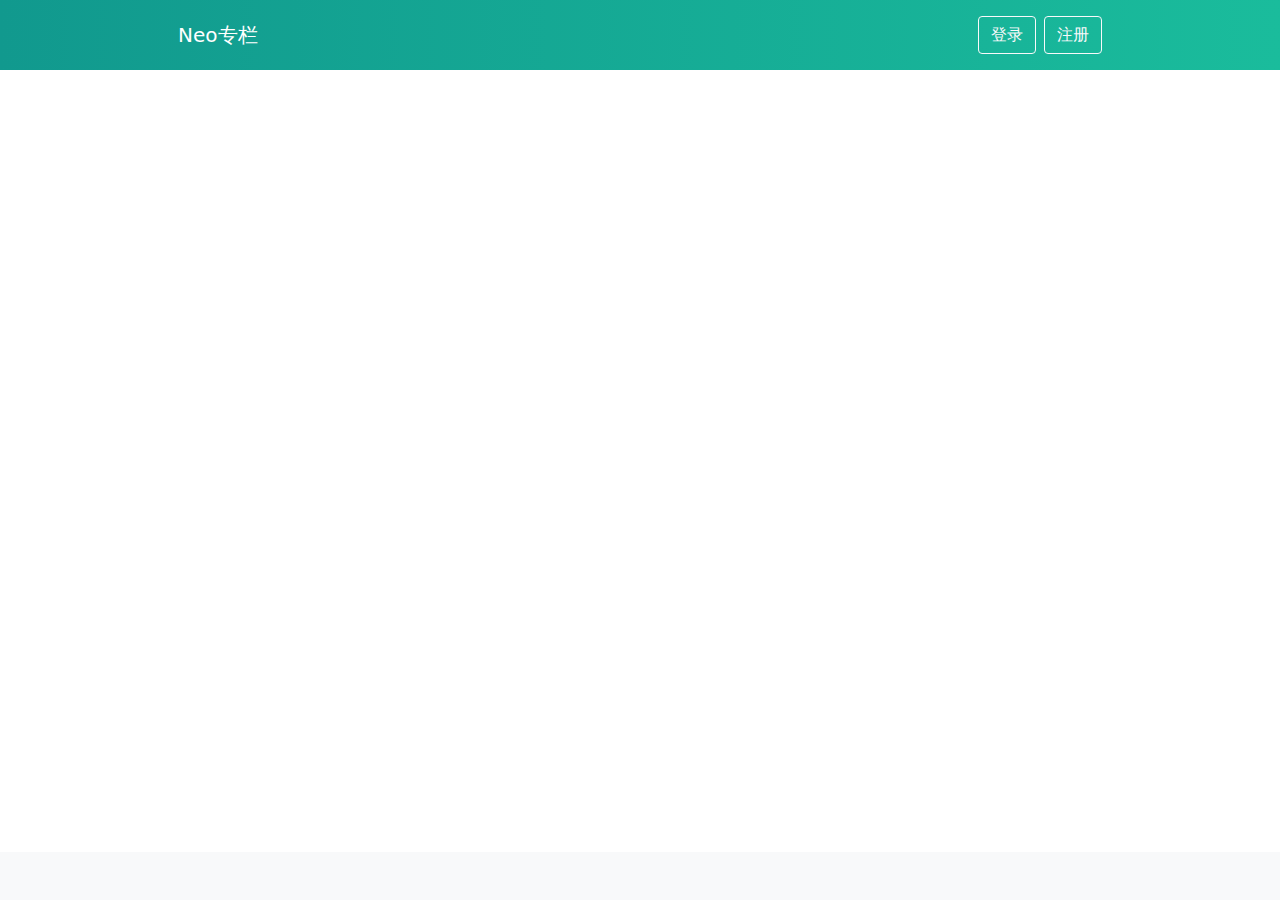
==== commit 56174cb6: "update the website" ====
--- a/index.html
+++ b/index.html
@@ -1,666 +1 @@
-<!DOCTYPE html>
-
-
-
-  
-
-
-<html class="theme-next pisces use-motion" lang="zh-Hans">
-<head>
-  <meta charset="UTF-8"/>
-<meta http-equiv="X-UA-Compatible" content="IE=edge" />
-<meta name="viewport" content="width=device-width, initial-scale=1, maximum-scale=1"/>
-<meta name="theme-color" content="#222">
-
-
-
-
-
-
-
-
-
-<meta http-equiv="Cache-Control" content="no-transform" />
-<meta http-equiv="Cache-Control" content="no-siteapp" />
-
-
-
-
-
-
-
-
-
-
-
-
-
-
-
-
-  
-  
-  <link href="/lib/fancybox/source/jquery.fancybox.css?v=2.1.5" rel="stylesheet" type="text/css" />
-
-
-
-
-
-
-
-<link href="/lib/font-awesome/css/font-awesome.min.css?v=4.6.2" rel="stylesheet" type="text/css" />
-
-<link href="/css/main.css?v=5.1.3" rel="stylesheet" type="text/css" />
-
-
-  <link rel="apple-touch-icon" sizes="180x180" href="/images/apple-touch-icon-next.png?v=5.1.3">
-
-
-  <link rel="icon" type="image/png" sizes="32x32" href="/images/favicon-32x32-next.png?v=5.1.3">
-
-
-  <link rel="icon" type="image/png" sizes="16x16" href="/images/favicon-16x16-next.png?v=5.1.3">
-
-
-  <link rel="mask-icon" href="/images/logo.svg?v=5.1.3" color="#222">
-
-
-
-
-
-  <meta name="keywords" content="Hexo, NexT" />
-
-
-
-
-
-
-
-
-
-
-<meta property="og:type" content="website">
-<meta property="og:title" content="Neo&#39;s blog">
-<meta property="og:url" content="http://yoursite.com/index.html">
-<meta property="og:site_name" content="Neo&#39;s blog">
-<meta property="og:locale" content="zh-Hans">
-<meta name="twitter:card" content="summary">
-<meta name="twitter:title" content="Neo&#39;s blog">
-
-
-
-<script type="text/javascript" id="hexo.configurations">
-  var NexT = window.NexT || {};
-  var CONFIG = {
-    root: '/',
-    scheme: 'Pisces',
-    version: '5.1.3',
-    sidebar: {"position":"left","display":"post","offset":12,"b2t":false,"scrollpercent":false,"onmobile":false},
-    fancybox: true,
-    tabs: true,
-    motion: {"enable":true,"async":false,"transition":{"post_block":"fadeIn","post_header":"slideDownIn","post_body":"slideDownIn","coll_header":"slideLeftIn","sidebar":"slideUpIn"}},
-    duoshuo: {
-      userId: '0',
-      author: '博主'
-    },
-    algolia: {
-      applicationID: '',
-      apiKey: '',
-      indexName: '',
-      hits: {"per_page":10},
-      labels: {"input_placeholder":"Search for Posts","hits_empty":"We didn't find any results for the search: ${query}","hits_stats":"${hits} results found in ${time} ms"}
-    }
-  };
-</script>
-
-
-
-  <link rel="canonical" href="http://yoursite.com/"/>
-
-
-
-
-
-  <title>Neo's blog</title>
-  
-
-
-
-
-
-
-
-
-</head>
-
-<body itemscope itemtype="http://schema.org/WebPage" lang="zh-Hans">
-
-  
-  
-    
-  
-
-  <div class="container sidebar-position-left 
-  page-home">
-    <div class="headband"></div>
-
-    <header id="header" class="header" itemscope itemtype="http://schema.org/WPHeader">
-      <div class="header-inner"><div class="site-brand-wrapper">
-  <div class="site-meta ">
-    
-
-    <div class="custom-logo-site-title">
-      <a href="/"  class="brand" rel="start">
-        <span class="logo-line-before"><i></i></span>
-        <span class="site-title">Neo's blog</span>
-        <span class="logo-line-after"><i></i></span>
-      </a>
-    </div>
-      
-        <p class="site-subtitle"></p>
-      
-  </div>
-
-  <div class="site-nav-toggle">
-    <button>
-      <span class="btn-bar"></span>
-      <span class="btn-bar"></span>
-      <span class="btn-bar"></span>
-    </button>
-  </div>
-</div>
-
-<nav class="site-nav">
-  
-
-  
-    <ul id="menu" class="menu">
-      
-        
-        <li class="menu-item menu-item-home">
-          <a href="/" rel="section">
-            
-              <i class="menu-item-icon fa fa-fw fa-home"></i> <br />
-            
-            首页
-          </a>
-        </li>
-      
-        
-        <li class="menu-item menu-item-tags">
-          <a href="/tags/" rel="section">
-            
-              <i class="menu-item-icon fa fa-fw fa-tags"></i> <br />
-            
-            标签
-          </a>
-        </li>
-      
-        
-        <li class="menu-item menu-item-categories">
-          <a href="/categories/" rel="section">
-            
-              <i class="menu-item-icon fa fa-fw fa-th"></i> <br />
-            
-            分类
-          </a>
-        </li>
-      
-        
-        <li class="menu-item menu-item-archives">
-          <a href="/archives/" rel="section">
-            
-              <i class="menu-item-icon fa fa-fw fa-archive"></i> <br />
-            
-            归档
-          </a>
-        </li>
-      
-
-      
-    </ul>
-  
-
-  
-</nav>
-
-
-
- </div>
-    </header>
-
-    <main id="main" class="main">
-      <div class="main-inner">
-        <div class="content-wrap">
-          <div id="content" class="content">
-            
-  <section id="posts" class="posts-expand">
-    
-      
-
-  
-
-  
-  
-  
-
-  <article class="post post-type-normal" itemscope itemtype="http://schema.org/Article">
-  
-  
-  
-  <div class="post-block">
-    <link itemprop="mainEntityOfPage" href="http://yoursite.com/2017/10/23/hello-world/">
-
-    <span hidden itemprop="author" itemscope itemtype="http://schema.org/Person">
-      <meta itemprop="name" content="Neo Liang">
-      <meta itemprop="description" content="">
-      <meta itemprop="image" content="/images/avatar.gif">
-    </span>
-
-    <span hidden itemprop="publisher" itemscope itemtype="http://schema.org/Organization">
-      <meta itemprop="name" content="Neo's blog">
-    </span>
-
-    
-      <header class="post-header">
-
-        
-        
-          <h1 class="post-title" itemprop="name headline">
-                
-                <a class="post-title-link" href="/2017/10/23/hello-world/" itemprop="url">Hello World</a></h1>
-        
-
-        <div class="post-meta">
-          <span class="post-time">
-            
-              <span class="post-meta-item-icon">
-                <i class="fa fa-calendar-o"></i>
-              </span>
-              
-                <span class="post-meta-item-text">发表于</span>
-              
-              <time title="创建于" itemprop="dateCreated datePublished" datetime="2017-10-23T22:51:33+08:00">
-                2017-10-23
-              </time>
-            
-
-            
-
-            
-          </span>
-
-          
-            <span class="post-category" >
-            
-              <span class="post-meta-divider">|</span>
-            
-              <span class="post-meta-item-icon">
-                <i class="fa fa-folder-o"></i>
-              </span>
-              
-                <span class="post-meta-item-text">分类于</span>
-              
-              
-                <span itemprop="about" itemscope itemtype="http://schema.org/Thing">
-                  <a href="/categories/日常/" itemprop="url" rel="index">
-                    <span itemprop="name">日常</span>
-                  </a>
-                </span>
-
-                
-                
-              
-            </span>
-          
-
-          
-            
-          
-
-          
-          
-
-          
-
-          
-
-          
-
-        </div>
-      </header>
-    
-
-    
-    
-    
-    <div class="post-body" itemprop="articleBody">
-
-      
-      
-
-      
-        
-          
-            <p>  简单搭了个博客，用来随意写写东西，放点项目展示的链接吧。</p>
-
-          
-        
-      
-    </div>
-    
-    
-    
-
-    
-
-    
-
-    
-
-    <footer class="post-footer">
-      
-
-      
-
-      
-
-      
-      
-        <div class="post-eof"></div>
-      
-    </footer>
-  </div>
-  
-  
-  
-  </article>
-
-
-    
-  </section>
-
-  
-
-
-          </div>
-          
-
-
-          
-
-        </div>
-        
-          
-  
-  <div class="sidebar-toggle">
-    <div class="sidebar-toggle-line-wrap">
-      <span class="sidebar-toggle-line sidebar-toggle-line-first"></span>
-      <span class="sidebar-toggle-line sidebar-toggle-line-middle"></span>
-      <span class="sidebar-toggle-line sidebar-toggle-line-last"></span>
-    </div>
-  </div>
-
-  <aside id="sidebar" class="sidebar">
-    
-    <div class="sidebar-inner">
-
-      
-
-      
-
-      <section class="site-overview-wrap sidebar-panel sidebar-panel-active">
-        <div class="site-overview">
-          <div class="site-author motion-element" itemprop="author" itemscope itemtype="http://schema.org/Person">
-            
-              <p class="site-author-name" itemprop="name">Neo Liang</p>
-              <p class="site-description motion-element" itemprop="description"></p>
-          </div>
-
-          <nav class="site-state motion-element">
-
-            
-              <div class="site-state-item site-state-posts">
-              
-                <a href="/archives/">
-              
-                  <span class="site-state-item-count">1</span>
-                  <span class="site-state-item-name">日志</span>
-                </a>
-              </div>
-            
-
-            
-              
-              
-              <div class="site-state-item site-state-categories">
-                <a href="/categories/index.html">
-                  <span class="site-state-item-count">1</span>
-                  <span class="site-state-item-name">分类</span>
-                </a>
-              </div>
-            
-
-            
-
-          </nav>
-
-          
-
-          <div class="links-of-author motion-element">
-            
-          </div>
-
-          
-          
-
-          
-          
-
-          
-
-        </div>
-      </section>
-
-      
-
-      
-
-    </div>
-  </aside>
-
-
-        
-      </div>
-    </main>
-
-    <footer id="footer" class="footer">
-      <div class="footer-inner">
-        <div class="copyright">&copy; <span itemprop="copyrightYear">2017</span>
-  <span class="with-love">
-    <i class="fa fa-user"></i>
-  </span>
-  <span class="author" itemprop="copyrightHolder">Neo Liang</span>
-
-  
-</div>
-
-
-  <div class="powered-by">由 <a class="theme-link" target="_blank" href="https://hexo.io">Hexo</a> 强力驱动</div>
-
-
-
-  <span class="post-meta-divider">|</span>
-
-
-
-  <div class="theme-info">主题 &mdash; <a class="theme-link" target="_blank" href="https://github.com/iissnan/hexo-theme-next">NexT.Pisces</a> v5.1.3</div>
-
-
-
-
-        
-
-
-
-
-
-
-
-        
-      </div>
-    </footer>
-
-    
-      <div class="back-to-top">
-        <i class="fa fa-arrow-up"></i>
-        
-      </div>
-    
-
-    
-
-  </div>
-
-  
-
-<script type="text/javascript">
-  if (Object.prototype.toString.call(window.Promise) !== '[object Function]') {
-    window.Promise = null;
-  }
-</script>
-
-
-
-
-
-
-
-
-
-  
-
-
-
-
-
-
-
-
-
-
-
-
-  
-  
-    <script type="text/javascript" src="/lib/jquery/index.js?v=2.1.3"></script>
-  
-
-  
-  
-    <script type="text/javascript" src="/lib/fastclick/lib/fastclick.min.js?v=1.0.6"></script>
-  
-
-  
-  
-    <script type="text/javascript" src="/lib/jquery_lazyload/jquery.lazyload.js?v=1.9.7"></script>
-  
-
-  
-  
-    <script type="text/javascript" src="/lib/velocity/velocity.min.js?v=1.2.1"></script>
-  
-
-  
-  
-    <script type="text/javascript" src="/lib/velocity/velocity.ui.min.js?v=1.2.1"></script>
-  
-
-  
-  
-    <script type="text/javascript" src="/lib/fancybox/source/jquery.fancybox.pack.js?v=2.1.5"></script>
-  
-
-
-  
-
-
-  <script type="text/javascript" src="/js/src/utils.js?v=5.1.3"></script>
-
-  <script type="text/javascript" src="/js/src/motion.js?v=5.1.3"></script>
-
-
-
-  
-  
-
-
-  <script type="text/javascript" src="/js/src/affix.js?v=5.1.3"></script>
-
-  <script type="text/javascript" src="/js/src/schemes/pisces.js?v=5.1.3"></script>
-
-
-
-  
-
-  
-
-
-  <script type="text/javascript" src="/js/src/bootstrap.js?v=5.1.3"></script>
-
-
-
-  
-
-
-  
-
-
-
-
-	
-
-
-
-
-
-  
-
-
-
-
-
-  
-
-
-
-
-
-
-
-
-
-
-
-
-  
-
-
-
-
-
-  
-
-  
-
-  
-  
-
-  
-
-  
-
-  
-
-</body>
-</html>
+<!DOCTYPE html><html lang="en" class="h-100"><head><meta charset="utf-8"><meta http-equiv="X-UA-Compatible" content="IE=edge"><meta name="viewport" content="width=device-width,initial-scale=1"><link rel="icon" href="/favicon.ico"><title>neo-column</title><link href="/css/app.eed93c7b.css" rel="preload" as="style"><link href="/js/app.0f722998.js" rel="preload" as="script"><link href="/js/chunk-vendors.234ed4cd.js" rel="preload" as="script"><link href="/css/app.eed93c7b.css" rel="stylesheet"></head><body class="h-100"><noscript><strong>We're sorry but neo-column doesn't work properly without JavaScript enabled. Please enable it to continue.</strong></noscript><div id="app" class="d-flex flex-column h-100"></div><script src="/js/chunk-vendors.234ed4cd.js"></script><script src="/js/app.0f722998.js"></script></body></html>